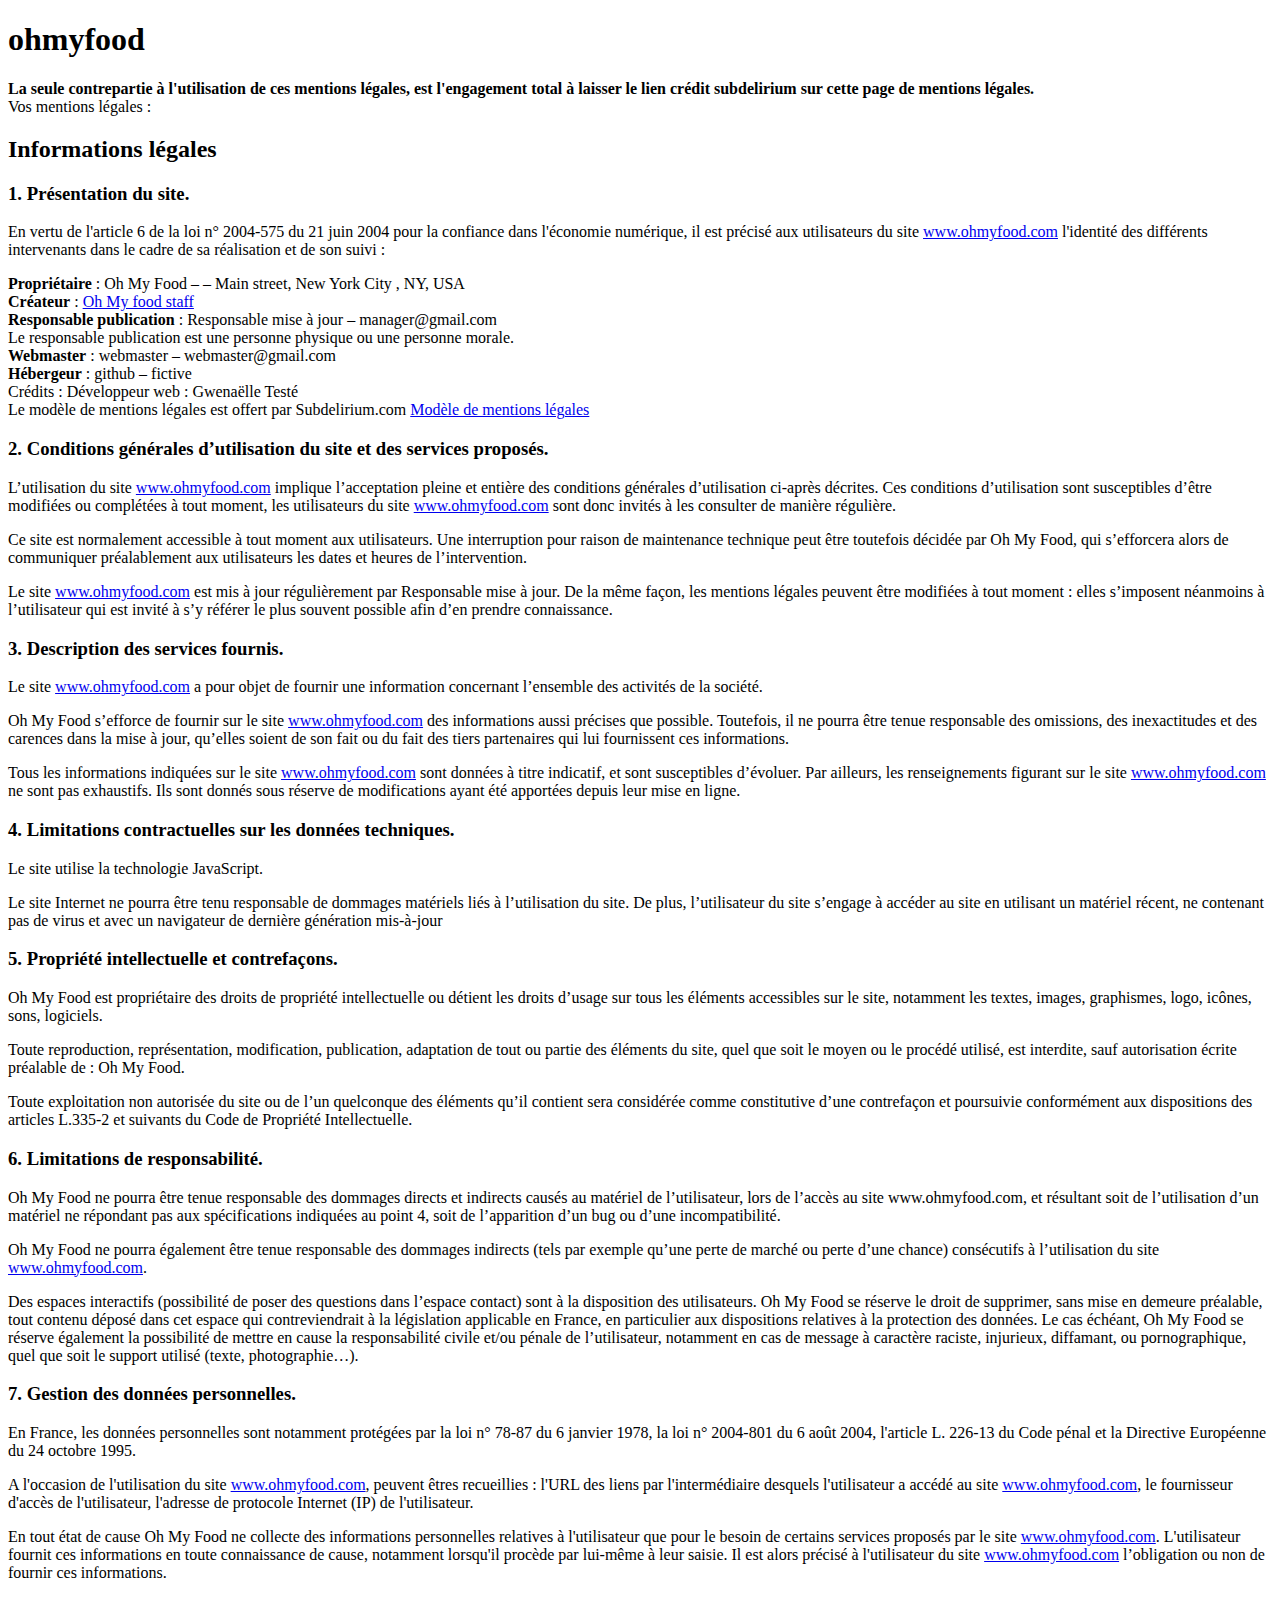
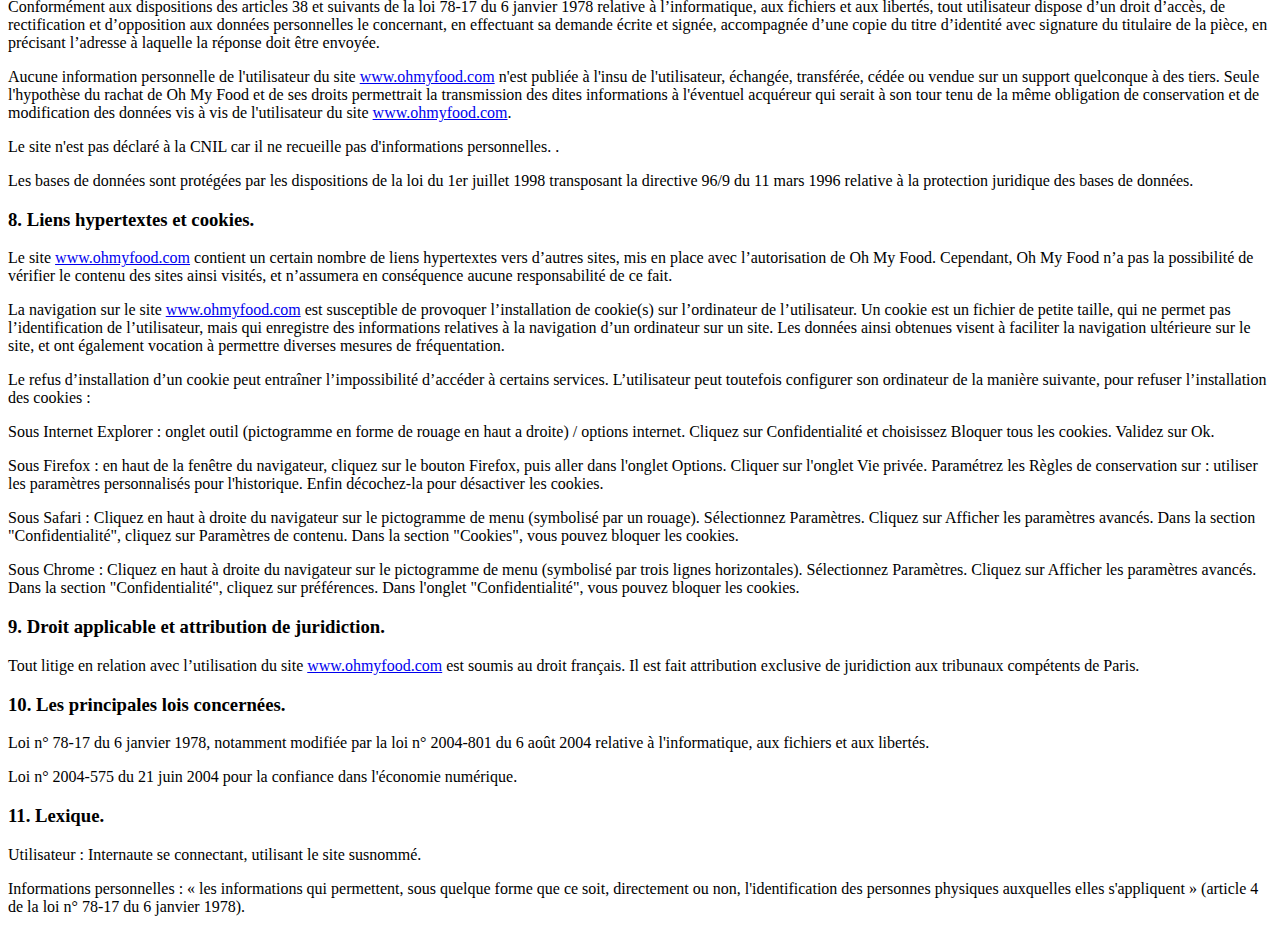
==== mentions.html @ c39ba3f5 "fichier html Mentions légales" ====
<!doctype html>
<html lang="fr">
<head>
  <meta charset="utf-8">
  <title>Mentions légales</title>
  <link rel="stylesheet" href="style.css">
  
</head>
<body>
  <header>
    <h1>ohmyfood</h1>
</header>
  <!-- Le reste du contenu -->
  <strong>La seule contrepartie à l'utilisation de ces mentions légales, est l'engagement total à laisser le lien crédit subdelirium sur cette page de mentions légales.</strong><br />
  Vos mentions légales :
  <h2>Informations légales</h2>
  <h3>1. Présentation du site.</h3>
  <p>En vertu de l'article 6 de la loi n° 2004-575 du 21 juin 2004 pour la confiance dans l'économie numérique, il est précisé aux utilisateurs du site <a href="http://www.ohmyfood.com/">www.ohmyfood.com</a> l'identité des différents intervenants dans le cadre de sa réalisation et de son suivi :</p>
  <p><strong>Propriétaire</strong> : Oh My Food –  – Main street, New York City , NY, USA<br />
  <strong>Créateur</strong>  : <a href="https://www.ohmyfood.com">Oh My food staff</a><br />
  <strong>Responsable publication</strong> : Responsable mise à jour – manager@gmail.com<br />
  Le responsable publication est une personne physique ou une personne morale.<br />
  <strong>Webmaster</strong> : webmaster – webmaster@gmail.com<br />
  <strong>Hébergeur</strong> : github – fictive<br />
  Crédits : Développeur web : Gwenaëlle Testé<br />
  Le modèle de mentions légales est offert par Subdelirium.com <a target="_blank" href="https://www.subdelirium.com/generateur-de-mentions-legales/" alt="Modèle de mentions légales">Modèle de mentions légales</a></p>
  
  <h3>2. Conditions générales d’utilisation du site et des services proposés.</h3>
  <p>L’utilisation du site <a href="http://www.ohmyfood.com/">www.ohmyfood.com</a> implique l’acceptation pleine et entière des conditions générales d’utilisation ci-après décrites. Ces conditions d’utilisation sont susceptibles d’être modifiées ou complétées à tout moment, les utilisateurs du site <a href="http://www.ohmyfood.com/">www.ohmyfood.com</a> sont donc invités à les consulter de manière régulière.</p>
  <p>Ce site est normalement accessible à tout moment aux utilisateurs. Une interruption pour raison de maintenance technique peut être toutefois décidée par Oh My Food, qui s’efforcera alors de communiquer préalablement aux utilisateurs les dates et heures de l’intervention.</p>
  <p>Le site <a href="http://www.ohmyfood.com/">www.ohmyfood.com</a> est mis à jour régulièrement par Responsable mise à jour. De la même façon, les mentions légales peuvent être modifiées à tout moment : elles s’imposent néanmoins à l’utilisateur qui est invité à s’y référer le plus souvent possible afin d’en prendre connaissance.</p>
  <h3>3. Description des services fournis.</h3>
  <p>Le site <a href="http://www.ohmyfood.com/">www.ohmyfood.com</a> a pour objet de fournir une information concernant l’ensemble des activités de la société.</p>
  <p>Oh My Food s’efforce de fournir sur le site <a href="http://www.ohmyfood.com/">www.ohmyfood.com</a> des informations aussi précises que possible. Toutefois, il ne pourra être tenue responsable des omissions, des inexactitudes et des carences dans la mise à jour, qu’elles soient de son fait ou du fait des tiers partenaires qui lui fournissent ces informations.</p>
  <p>Tous les informations indiquées sur le site <a href="http://www.ohmyfood.com/">www.ohmyfood.com</a> sont données à titre indicatif, et sont susceptibles d’évoluer. Par ailleurs, les renseignements figurant sur le site <a href="http://www.ohmyfood.com/">www.ohmyfood.com</a> ne sont pas exhaustifs. Ils sont donnés sous réserve de modifications ayant été apportées depuis leur mise en ligne.</p>
  <h3>4. Limitations contractuelles sur les données techniques.</h3>
  <p>Le site utilise la technologie JavaScript.</p>
  <p>Le site Internet ne pourra être tenu responsable de dommages matériels liés à l’utilisation du site. De plus, l’utilisateur du site s’engage à accéder au site en utilisant un matériel récent, ne contenant pas de virus et avec un navigateur de dernière génération mis-à-jour</p>
  <h3>5. Propriété intellectuelle et contrefaçons.</h3>
  <p>Oh My Food est propriétaire des droits de propriété intellectuelle ou détient les droits d’usage sur tous les éléments accessibles sur le site, notamment les textes, images, graphismes, logo, icônes, sons, logiciels.</p>
  <p>Toute reproduction, représentation, modification, publication, adaptation de tout ou partie des éléments du site, quel que soit le moyen ou le procédé utilisé, est interdite, sauf autorisation écrite préalable de : Oh My Food.</p>
  <p>Toute exploitation non autorisée du site ou de l’un quelconque des éléments qu’il contient sera considérée comme constitutive d’une contrefaçon et poursuivie conformément aux dispositions des articles L.335-2 et suivants du Code de Propriété Intellectuelle.</p>
  <h3>6. Limitations de responsabilité.</h3>
  <p>Oh My Food ne pourra être tenue responsable des dommages directs et indirects causés au matériel de l’utilisateur, lors de l’accès au site www.ohmyfood.com, et résultant soit de l’utilisation d’un matériel ne répondant pas aux spécifications indiquées au point 4, soit de l’apparition d’un bug ou d’une incompatibilité.</p>
  <p>Oh My Food ne pourra également être tenue responsable des dommages indirects (tels par exemple qu’une perte de marché ou perte d’une chance) consécutifs à l’utilisation du site <a href="http://www.ohmyfood.com/">www.ohmyfood.com</a>.</p>
  <p>Des espaces interactifs (possibilité de poser des questions dans l’espace contact) sont à la disposition des utilisateurs. Oh My Food se réserve le droit de supprimer, sans mise en demeure préalable, tout contenu déposé dans cet espace qui contreviendrait à la législation applicable en France, en particulier aux dispositions relatives à la protection des données. Le cas échéant, Oh My Food se réserve également la possibilité de mettre en cause la responsabilité civile et/ou pénale de l’utilisateur, notamment en cas de message à caractère raciste, injurieux, diffamant, ou pornographique, quel que soit le support utilisé (texte, photographie…).</p>
  <h3>7. Gestion des données personnelles.</h3>
  <p>En France, les données personnelles sont notamment protégées par la loi n° 78-87 du 6 janvier 1978, la loi n° 2004-801 du 6 août 2004, l'article L. 226-13 du Code pénal et la Directive Européenne du 24 octobre 1995.</p>
  <p>A l'occasion de l'utilisation du site <a href="http://www.ohmyfood.com/">www.ohmyfood.com</a>, peuvent êtres recueillies : l'URL des liens par l'intermédiaire desquels l'utilisateur a accédé au site <a href="http://www.ohmyfood.com/">www.ohmyfood.com</a>, le fournisseur d'accès de l'utilisateur, l'adresse de protocole Internet (IP) de l'utilisateur.</p>
  <p> En tout état de cause Oh My Food ne collecte des informations personnelles relatives à l'utilisateur que pour le besoin de certains services proposés par le site <a href="http://www.ohmyfood.com/">www.ohmyfood.com</a>. L'utilisateur fournit ces informations en toute connaissance de cause, notamment lorsqu'il procède par lui-même à leur saisie. Il est alors précisé à l'utilisateur du site <a href="http://www.ohmyfood.com/">www.ohmyfood.com</a> l’obligation ou non de fournir ces informations.</p>
  <p>Conformément aux dispositions des articles 38 et suivants de la loi 78-17 du 6 janvier 1978 relative à l’informatique, aux fichiers et aux libertés, tout utilisateur dispose d’un droit d’accès, de rectification et d’opposition aux données personnelles le concernant, en effectuant sa demande écrite et signée, accompagnée d’une copie du titre d’identité avec signature du titulaire de la pièce, en précisant l’adresse à laquelle la réponse doit être envoyée.</p>
  <p>Aucune information personnelle de l'utilisateur du site <a href="http://www.ohmyfood.com/">www.ohmyfood.com</a> n'est publiée à l'insu de l'utilisateur, échangée, transférée, cédée ou vendue sur un support quelconque à des tiers. Seule l'hypothèse du rachat de Oh My Food et de ses droits permettrait la transmission des dites informations à l'éventuel acquéreur qui serait à son tour tenu de la même obligation de conservation et de modification des données vis à vis de l'utilisateur du site <a href="http://www.ohmyfood.com/">www.ohmyfood.com</a>.</p>
  <p>Le site n'est pas déclaré à la CNIL car il ne recueille pas d'informations personnelles. .</p>
  <p>Les bases de données sont protégées par les dispositions de la loi du 1er juillet 1998 transposant la directive 96/9 du 11 mars 1996 relative à la protection juridique des bases de données.</p>
  <h3>8. Liens hypertextes et cookies.</h3>
  <p>Le site <a href="http://www.ohmyfood.com/">www.ohmyfood.com</a> contient un certain nombre de liens hypertextes vers d’autres sites, mis en place avec l’autorisation de Oh My Food. Cependant, Oh My Food n’a pas la possibilité de vérifier le contenu des sites ainsi visités, et n’assumera en conséquence aucune responsabilité de ce fait.</p>
  <p>La navigation sur le site <a href="http://www.ohmyfood.com/">www.ohmyfood.com</a> est susceptible de provoquer l’installation de cookie(s) sur l’ordinateur de l’utilisateur. Un cookie est un fichier de petite taille, qui ne permet pas l’identification de l’utilisateur, mais qui enregistre des informations relatives à la navigation d’un ordinateur sur un site. Les données ainsi obtenues visent à faciliter la navigation ultérieure sur le site, et ont également vocation à permettre diverses mesures de fréquentation.</p>
  <p>Le refus d’installation d’un cookie peut entraîner l’impossibilité d’accéder à certains services. L’utilisateur peut toutefois configurer son ordinateur de la manière suivante, pour refuser l’installation des cookies :</p>
  <p>Sous Internet Explorer : onglet outil (pictogramme en forme de rouage en haut a droite) / options internet. Cliquez sur Confidentialité et choisissez Bloquer tous les cookies. Validez sur Ok.</p>
  <p>Sous Firefox : en haut de la fenêtre du navigateur, cliquez sur le bouton Firefox, puis aller dans l'onglet Options. Cliquer sur l'onglet Vie privée.
    Paramétrez les Règles de conservation sur :  utiliser les paramètres personnalisés pour l'historique. Enfin décochez-la pour  désactiver les cookies.</p>
  <p>Sous Safari : Cliquez en haut à droite du navigateur sur le pictogramme de menu (symbolisé par un rouage). Sélectionnez Paramètres. Cliquez sur Afficher les paramètres avancés. Dans la section "Confidentialité", cliquez sur Paramètres de contenu. Dans la section "Cookies", vous pouvez bloquer les cookies.</p>
  <p>Sous Chrome : Cliquez en haut à droite du navigateur sur le pictogramme de menu (symbolisé par trois lignes horizontales). Sélectionnez Paramètres. Cliquez sur Afficher les paramètres avancés. Dans la section "Confidentialité", cliquez sur préférences.  Dans l'onglet "Confidentialité", vous pouvez bloquer les cookies.</p>
  
  <h3>9. Droit applicable et attribution de juridiction.</h3>
  <p>Tout litige en relation avec l’utilisation du site <a href="http://www.ohmyfood.com/">www.ohmyfood.com</a> est soumis au droit français. Il est fait attribution exclusive de juridiction aux tribunaux compétents de Paris.</p>
  <h3>10. Les principales lois concernées.</h3>
  <p>Loi n° 78-17 du 6 janvier 1978, notamment modifiée par la loi n° 2004-801 du 6 août 2004 relative à l'informatique, aux fichiers et aux libertés.</p>
  <p> Loi n° 2004-575 du 21 juin 2004 pour la confiance dans l'économie numérique.</p>
  <h3>11. Lexique.</h3>
  <p>Utilisateur : Internaute se connectant, utilisant le site susnommé.</p>
  <p>Informations personnelles : « les informations qui permettent, sous quelque forme que ce soit, directement ou non, l'identification des personnes physiques auxquelles elles s'appliquent » (article 4 de la loi n° 78-17 du 6 janvier 1978).</p>
</body>
</html>
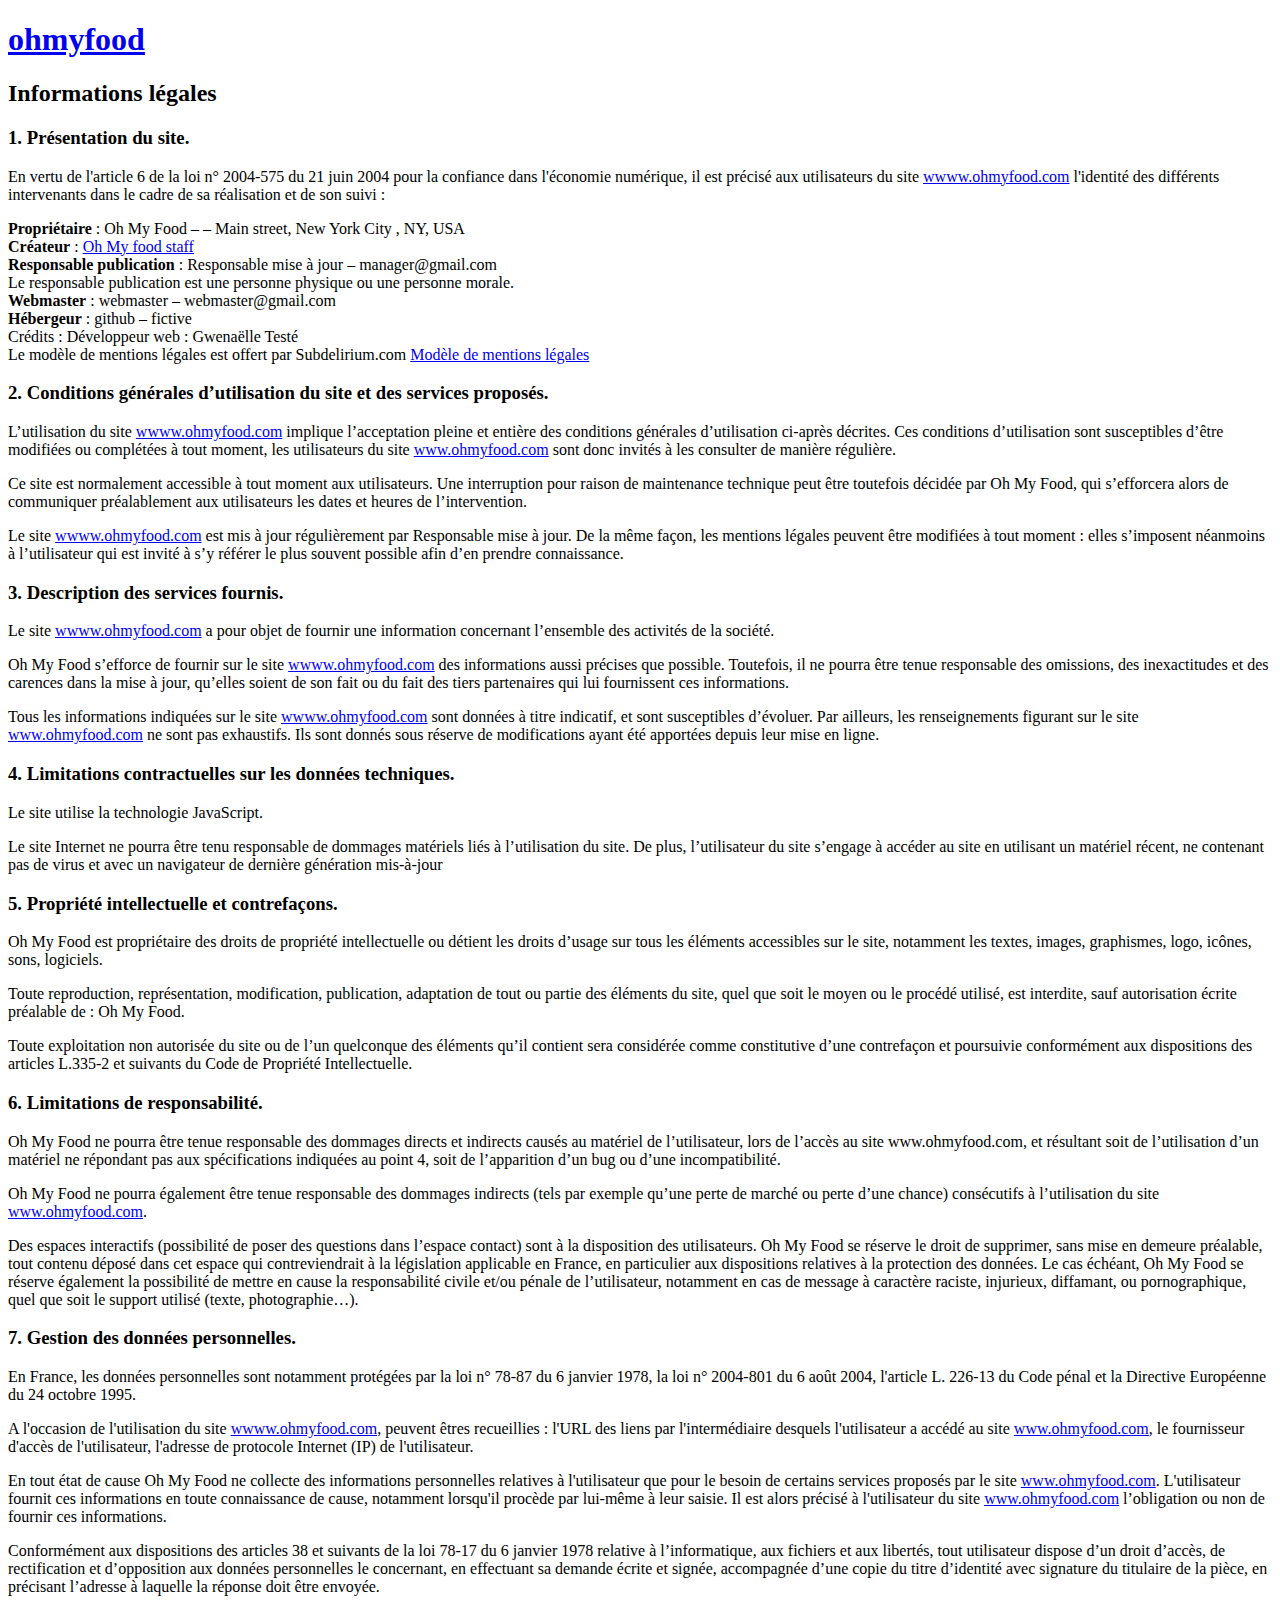
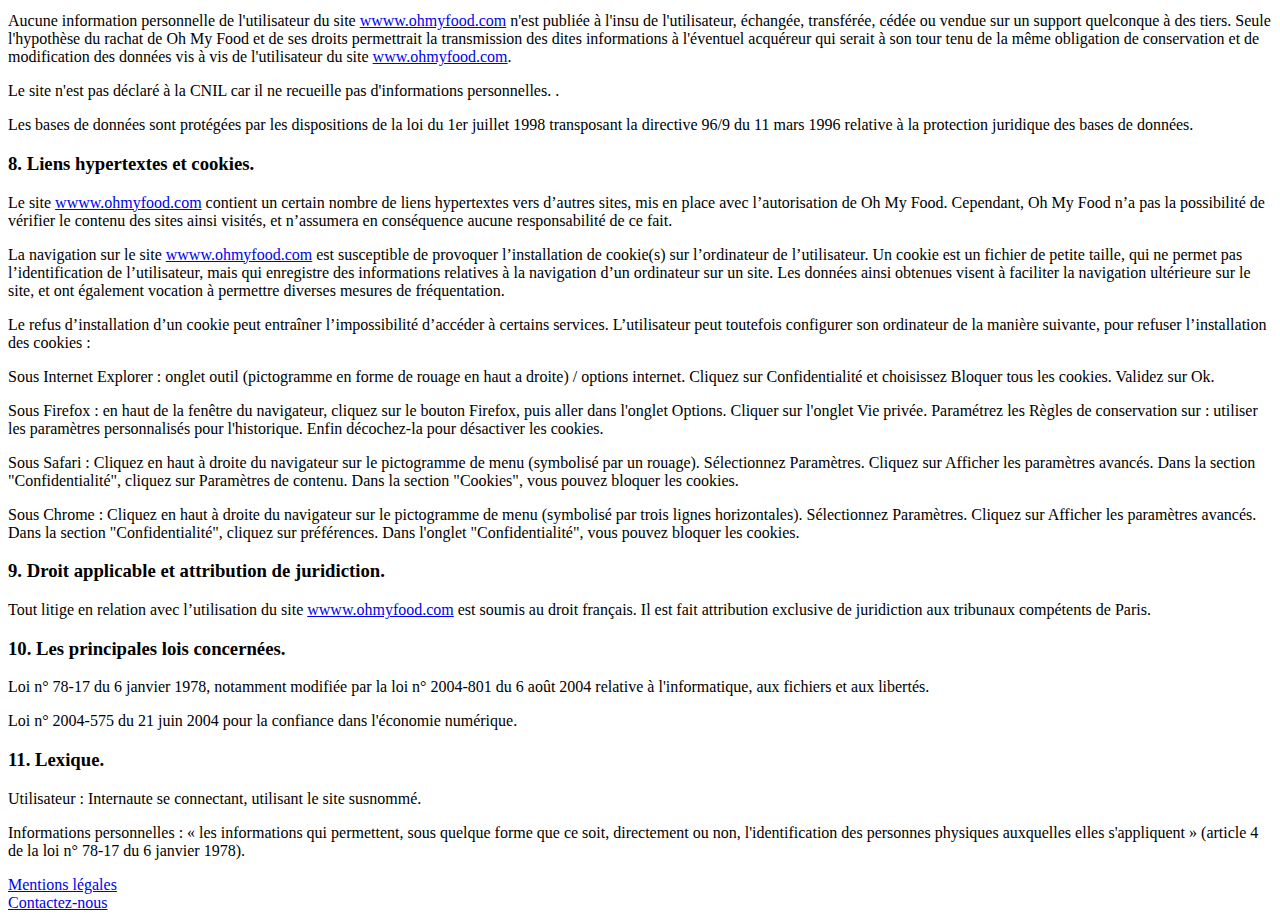
==== commit 652eaca3: "Mentions html" ====
--- a/mentions.html
+++ b/mentions.html
@@ -2,22 +2,27 @@
 <html lang="fr">
 <head>
   <meta charset="utf-8">
-  <title>Mentions légales</title>
-  <link rel="stylesheet" href="style.css">
+  <meta name="viewport" content="width=device-width, initial-scale=1">
+  <meta name="description" content="Projet 3 site avec animation css" author="gwenaelle teste">
+  <meta name="robots" content="noindex"> <!--non indexé car projet-->
+  <title>Ohmyfood-Mentions légales</title>
+  <link rel="stylesheet" href="stylementions.css">
+  <link href="https://fonts.googleapis.com/css2?family=Montserrat:wght@700&display=swap" rel="stylesheet">
+  <link href="https://fonts.googleapis.com/css2?family=Roboto&display=swap" rel="stylesheet">
   
 </head>
 <body>
   <header>
-    <h1>ohmyfood</h1>
+    <a href="index.html"><h1>ohmyfood</h1></a>
 </header>
   <!-- Le reste du contenu -->
-  <strong>La seule contrepartie à l'utilisation de ces mentions légales, est l'engagement total à laisser le lien crédit subdelirium sur cette page de mentions légales.</strong><br />
-  Vos mentions légales :
+  <main>
   <h2>Informations légales</h2>
   <h3>1. Présentation du site.</h3>
-  <p>En vertu de l'article 6 de la loi n° 2004-575 du 21 juin 2004 pour la confiance dans l'économie numérique, il est précisé aux utilisateurs du site <a href="http://www.ohmyfood.com/">www.ohmyfood.com</a> l'identité des différents intervenants dans le cadre de sa réalisation et de son suivi :</p>
+  <p>En vertu de l'article 6 de la loi n° 2004-575 du 21 juin 2004 pour la confiance dans l'économie numérique, il est précisé aux utilisateurs du site
+     <a href="http://wwww.ohmyfood.com/">wwww.ohmyfood.com</a> l'identité des différents intervenants dans le cadre de sa réalisation et de son suivi :</p>
   <p><strong>Propriétaire</strong> : Oh My Food –  – Main street, New York City , NY, USA<br />
-  <strong>Créateur</strong>  : <a href="https://www.ohmyfood.com">Oh My food staff</a><br />
+  <strong>Créateur</strong>  : <a href="https://wwww.ohmyfood.com">Oh My food staff</a><br />
   <strong>Responsable publication</strong> : Responsable mise à jour – manager@gmail.com<br />
   Le responsable publication est une personne physique ou une personne morale.<br />
   <strong>Webmaster</strong> : webmaster – webmaster@gmail.com<br />
@@ -26,13 +31,13 @@
   Le modèle de mentions légales est offert par Subdelirium.com <a target="_blank" href="https://www.subdelirium.com/generateur-de-mentions-legales/" alt="Modèle de mentions légales">Modèle de mentions légales</a></p>
   
   <h3>2. Conditions générales d’utilisation du site et des services proposés.</h3>
-  <p>L’utilisation du site <a href="http://www.ohmyfood.com/">www.ohmyfood.com</a> implique l’acceptation pleine et entière des conditions générales d’utilisation ci-après décrites. Ces conditions d’utilisation sont susceptibles d’être modifiées ou complétées à tout moment, les utilisateurs du site <a href="http://www.ohmyfood.com/">www.ohmyfood.com</a> sont donc invités à les consulter de manière régulière.</p>
+  <p>L’utilisation du site <a href="http://wwww.ohmyfood.com/">wwww.ohmyfood.com</a> implique l’acceptation pleine et entière des conditions générales d’utilisation ci-après décrites. Ces conditions d’utilisation sont susceptibles d’être modifiées ou complétées à tout moment, les utilisateurs du site <a href="http://www.ohmyfood.com/">www.ohmyfood.com</a> sont donc invités à les consulter de manière régulière.</p>
   <p>Ce site est normalement accessible à tout moment aux utilisateurs. Une interruption pour raison de maintenance technique peut être toutefois décidée par Oh My Food, qui s’efforcera alors de communiquer préalablement aux utilisateurs les dates et heures de l’intervention.</p>
-  <p>Le site <a href="http://www.ohmyfood.com/">www.ohmyfood.com</a> est mis à jour régulièrement par Responsable mise à jour. De la même façon, les mentions légales peuvent être modifiées à tout moment : elles s’imposent néanmoins à l’utilisateur qui est invité à s’y référer le plus souvent possible afin d’en prendre connaissance.</p>
+  <p>Le site <a href="http://wwww.ohmyfood.com/">wwww.ohmyfood.com</a> est mis à jour régulièrement par Responsable mise à jour. De la même façon, les mentions légales peuvent être modifiées à tout moment : elles s’imposent néanmoins à l’utilisateur qui est invité à s’y référer le plus souvent possible afin d’en prendre connaissance.</p>
   <h3>3. Description des services fournis.</h3>
-  <p>Le site <a href="http://www.ohmyfood.com/">www.ohmyfood.com</a> a pour objet de fournir une information concernant l’ensemble des activités de la société.</p>
-  <p>Oh My Food s’efforce de fournir sur le site <a href="http://www.ohmyfood.com/">www.ohmyfood.com</a> des informations aussi précises que possible. Toutefois, il ne pourra être tenue responsable des omissions, des inexactitudes et des carences dans la mise à jour, qu’elles soient de son fait ou du fait des tiers partenaires qui lui fournissent ces informations.</p>
-  <p>Tous les informations indiquées sur le site <a href="http://www.ohmyfood.com/">www.ohmyfood.com</a> sont données à titre indicatif, et sont susceptibles d’évoluer. Par ailleurs, les renseignements figurant sur le site <a href="http://www.ohmyfood.com/">www.ohmyfood.com</a> ne sont pas exhaustifs. Ils sont donnés sous réserve de modifications ayant été apportées depuis leur mise en ligne.</p>
+  <p>Le site <a href="http://wwww.ohmyfood.com/">wwww.ohmyfood.com</a> a pour objet de fournir une information concernant l’ensemble des activités de la société.</p>
+  <p>Oh My Food s’efforce de fournir sur le site <a href="http://wwww.ohmyfood.com/">wwww.ohmyfood.com</a> des informations aussi précises que possible. Toutefois, il ne pourra être tenue responsable des omissions, des inexactitudes et des carences dans la mise à jour, qu’elles soient de son fait ou du fait des tiers partenaires qui lui fournissent ces informations.</p>
+  <p>Tous les informations indiquées sur le site <a href="http://wwww.ohmyfood.com/">wwww.ohmyfood.com</a> sont données à titre indicatif, et sont susceptibles d’évoluer. Par ailleurs, les renseignements figurant sur le site <a href="http://www.ohmyfood.com/">www.ohmyfood.com</a> ne sont pas exhaustifs. Ils sont donnés sous réserve de modifications ayant été apportées depuis leur mise en ligne.</p>
   <h3>4. Limitations contractuelles sur les données techniques.</h3>
   <p>Le site utilise la technologie JavaScript.</p>
   <p>Le site Internet ne pourra être tenu responsable de dommages matériels liés à l’utilisation du site. De plus, l’utilisateur du site s’engage à accéder au site en utilisant un matériel récent, ne contenant pas de virus et avec un navigateur de dernière génération mis-à-jour</p>
@@ -46,15 +51,15 @@
   <p>Des espaces interactifs (possibilité de poser des questions dans l’espace contact) sont à la disposition des utilisateurs. Oh My Food se réserve le droit de supprimer, sans mise en demeure préalable, tout contenu déposé dans cet espace qui contreviendrait à la législation applicable en France, en particulier aux dispositions relatives à la protection des données. Le cas échéant, Oh My Food se réserve également la possibilité de mettre en cause la responsabilité civile et/ou pénale de l’utilisateur, notamment en cas de message à caractère raciste, injurieux, diffamant, ou pornographique, quel que soit le support utilisé (texte, photographie…).</p>
   <h3>7. Gestion des données personnelles.</h3>
   <p>En France, les données personnelles sont notamment protégées par la loi n° 78-87 du 6 janvier 1978, la loi n° 2004-801 du 6 août 2004, l'article L. 226-13 du Code pénal et la Directive Européenne du 24 octobre 1995.</p>
-  <p>A l'occasion de l'utilisation du site <a href="http://www.ohmyfood.com/">www.ohmyfood.com</a>, peuvent êtres recueillies : l'URL des liens par l'intermédiaire desquels l'utilisateur a accédé au site <a href="http://www.ohmyfood.com/">www.ohmyfood.com</a>, le fournisseur d'accès de l'utilisateur, l'adresse de protocole Internet (IP) de l'utilisateur.</p>
+  <p>A l'occasion de l'utilisation du site <a href="http://wwww.ohmyfood.com/">wwww.ohmyfood.com</a>, peuvent êtres recueillies : l'URL des liens par l'intermédiaire desquels l'utilisateur a accédé au site <a href="http://www.ohmyfood.com/">www.ohmyfood.com</a>, le fournisseur d'accès de l'utilisateur, l'adresse de protocole Internet (IP) de l'utilisateur.</p>
   <p> En tout état de cause Oh My Food ne collecte des informations personnelles relatives à l'utilisateur que pour le besoin de certains services proposés par le site <a href="http://www.ohmyfood.com/">www.ohmyfood.com</a>. L'utilisateur fournit ces informations en toute connaissance de cause, notamment lorsqu'il procède par lui-même à leur saisie. Il est alors précisé à l'utilisateur du site <a href="http://www.ohmyfood.com/">www.ohmyfood.com</a> l’obligation ou non de fournir ces informations.</p>
   <p>Conformément aux dispositions des articles 38 et suivants de la loi 78-17 du 6 janvier 1978 relative à l’informatique, aux fichiers et aux libertés, tout utilisateur dispose d’un droit d’accès, de rectification et d’opposition aux données personnelles le concernant, en effectuant sa demande écrite et signée, accompagnée d’une copie du titre d’identité avec signature du titulaire de la pièce, en précisant l’adresse à laquelle la réponse doit être envoyée.</p>
-  <p>Aucune information personnelle de l'utilisateur du site <a href="http://www.ohmyfood.com/">www.ohmyfood.com</a> n'est publiée à l'insu de l'utilisateur, échangée, transférée, cédée ou vendue sur un support quelconque à des tiers. Seule l'hypothèse du rachat de Oh My Food et de ses droits permettrait la transmission des dites informations à l'éventuel acquéreur qui serait à son tour tenu de la même obligation de conservation et de modification des données vis à vis de l'utilisateur du site <a href="http://www.ohmyfood.com/">www.ohmyfood.com</a>.</p>
+  <p>Aucune information personnelle de l'utilisateur du site <a href="http://wwww.ohmyfood.com/">wwww.ohmyfood.com</a> n'est publiée à l'insu de l'utilisateur, échangée, transférée, cédée ou vendue sur un support quelconque à des tiers. Seule l'hypothèse du rachat de Oh My Food et de ses droits permettrait la transmission des dites informations à l'éventuel acquéreur qui serait à son tour tenu de la même obligation de conservation et de modification des données vis à vis de l'utilisateur du site <a href="http://www.ohmyfood.com/">www.ohmyfood.com</a>.</p>
   <p>Le site n'est pas déclaré à la CNIL car il ne recueille pas d'informations personnelles. .</p>
   <p>Les bases de données sont protégées par les dispositions de la loi du 1er juillet 1998 transposant la directive 96/9 du 11 mars 1996 relative à la protection juridique des bases de données.</p>
   <h3>8. Liens hypertextes et cookies.</h3>
-  <p>Le site <a href="http://www.ohmyfood.com/">www.ohmyfood.com</a> contient un certain nombre de liens hypertextes vers d’autres sites, mis en place avec l’autorisation de Oh My Food. Cependant, Oh My Food n’a pas la possibilité de vérifier le contenu des sites ainsi visités, et n’assumera en conséquence aucune responsabilité de ce fait.</p>
-  <p>La navigation sur le site <a href="http://www.ohmyfood.com/">www.ohmyfood.com</a> est susceptible de provoquer l’installation de cookie(s) sur l’ordinateur de l’utilisateur. Un cookie est un fichier de petite taille, qui ne permet pas l’identification de l’utilisateur, mais qui enregistre des informations relatives à la navigation d’un ordinateur sur un site. Les données ainsi obtenues visent à faciliter la navigation ultérieure sur le site, et ont également vocation à permettre diverses mesures de fréquentation.</p>
+  <p>Le site <a href="http://wwww.ohmyfood.com/">wwww.ohmyfood.com</a> contient un certain nombre de liens hypertextes vers d’autres sites, mis en place avec l’autorisation de Oh My Food. Cependant, Oh My Food n’a pas la possibilité de vérifier le contenu des sites ainsi visités, et n’assumera en conséquence aucune responsabilité de ce fait.</p>
+  <p>La navigation sur le site <a href="http://wwww.ohmyfood.com/">wwww.ohmyfood.com</a> est susceptible de provoquer l’installation de cookie(s) sur l’ordinateur de l’utilisateur. Un cookie est un fichier de petite taille, qui ne permet pas l’identification de l’utilisateur, mais qui enregistre des informations relatives à la navigation d’un ordinateur sur un site. Les données ainsi obtenues visent à faciliter la navigation ultérieure sur le site, et ont également vocation à permettre diverses mesures de fréquentation.</p>
   <p>Le refus d’installation d’un cookie peut entraîner l’impossibilité d’accéder à certains services. L’utilisateur peut toutefois configurer son ordinateur de la manière suivante, pour refuser l’installation des cookies :</p>
   <p>Sous Internet Explorer : onglet outil (pictogramme en forme de rouage en haut a droite) / options internet. Cliquez sur Confidentialité et choisissez Bloquer tous les cookies. Validez sur Ok.</p>
   <p>Sous Firefox : en haut de la fenêtre du navigateur, cliquez sur le bouton Firefox, puis aller dans l'onglet Options. Cliquer sur l'onglet Vie privée.
@@ -63,12 +68,19 @@
   <p>Sous Chrome : Cliquez en haut à droite du navigateur sur le pictogramme de menu (symbolisé par trois lignes horizontales). Sélectionnez Paramètres. Cliquez sur Afficher les paramètres avancés. Dans la section "Confidentialité", cliquez sur préférences.  Dans l'onglet "Confidentialité", vous pouvez bloquer les cookies.</p>
   
   <h3>9. Droit applicable et attribution de juridiction.</h3>
-  <p>Tout litige en relation avec l’utilisation du site <a href="http://www.ohmyfood.com/">www.ohmyfood.com</a> est soumis au droit français. Il est fait attribution exclusive de juridiction aux tribunaux compétents de Paris.</p>
+  <p>Tout litige en relation avec l’utilisation du site <a href="http://wwww.ohmyfood.com/">wwww.ohmyfood.com</a> est soumis au droit français. Il est fait attribution exclusive de juridiction aux tribunaux compétents de Paris.</p>
   <h3>10. Les principales lois concernées.</h3>
   <p>Loi n° 78-17 du 6 janvier 1978, notamment modifiée par la loi n° 2004-801 du 6 août 2004 relative à l'informatique, aux fichiers et aux libertés.</p>
   <p> Loi n° 2004-575 du 21 juin 2004 pour la confiance dans l'économie numérique.</p>
   <h3>11. Lexique.</h3>
   <p>Utilisateur : Internaute se connectant, utilisant le site susnommé.</p>
   <p>Informations personnelles : « les informations qui permettent, sous quelque forme que ce soit, directement ou non, l'identification des personnes physiques auxquelles elles s'appliquent » (article 4 de la loi n° 78-17 du 6 janvier 1978).</p>
+  <footer>
+    <div class="mention"><a href="mentions.html">Mentions légales</a>
+    </div>
+    <div class="contact"><a href="mailto:">Contactez-nous</a>
+    </div>
+</footer>
+</main>
 </body>
 </html>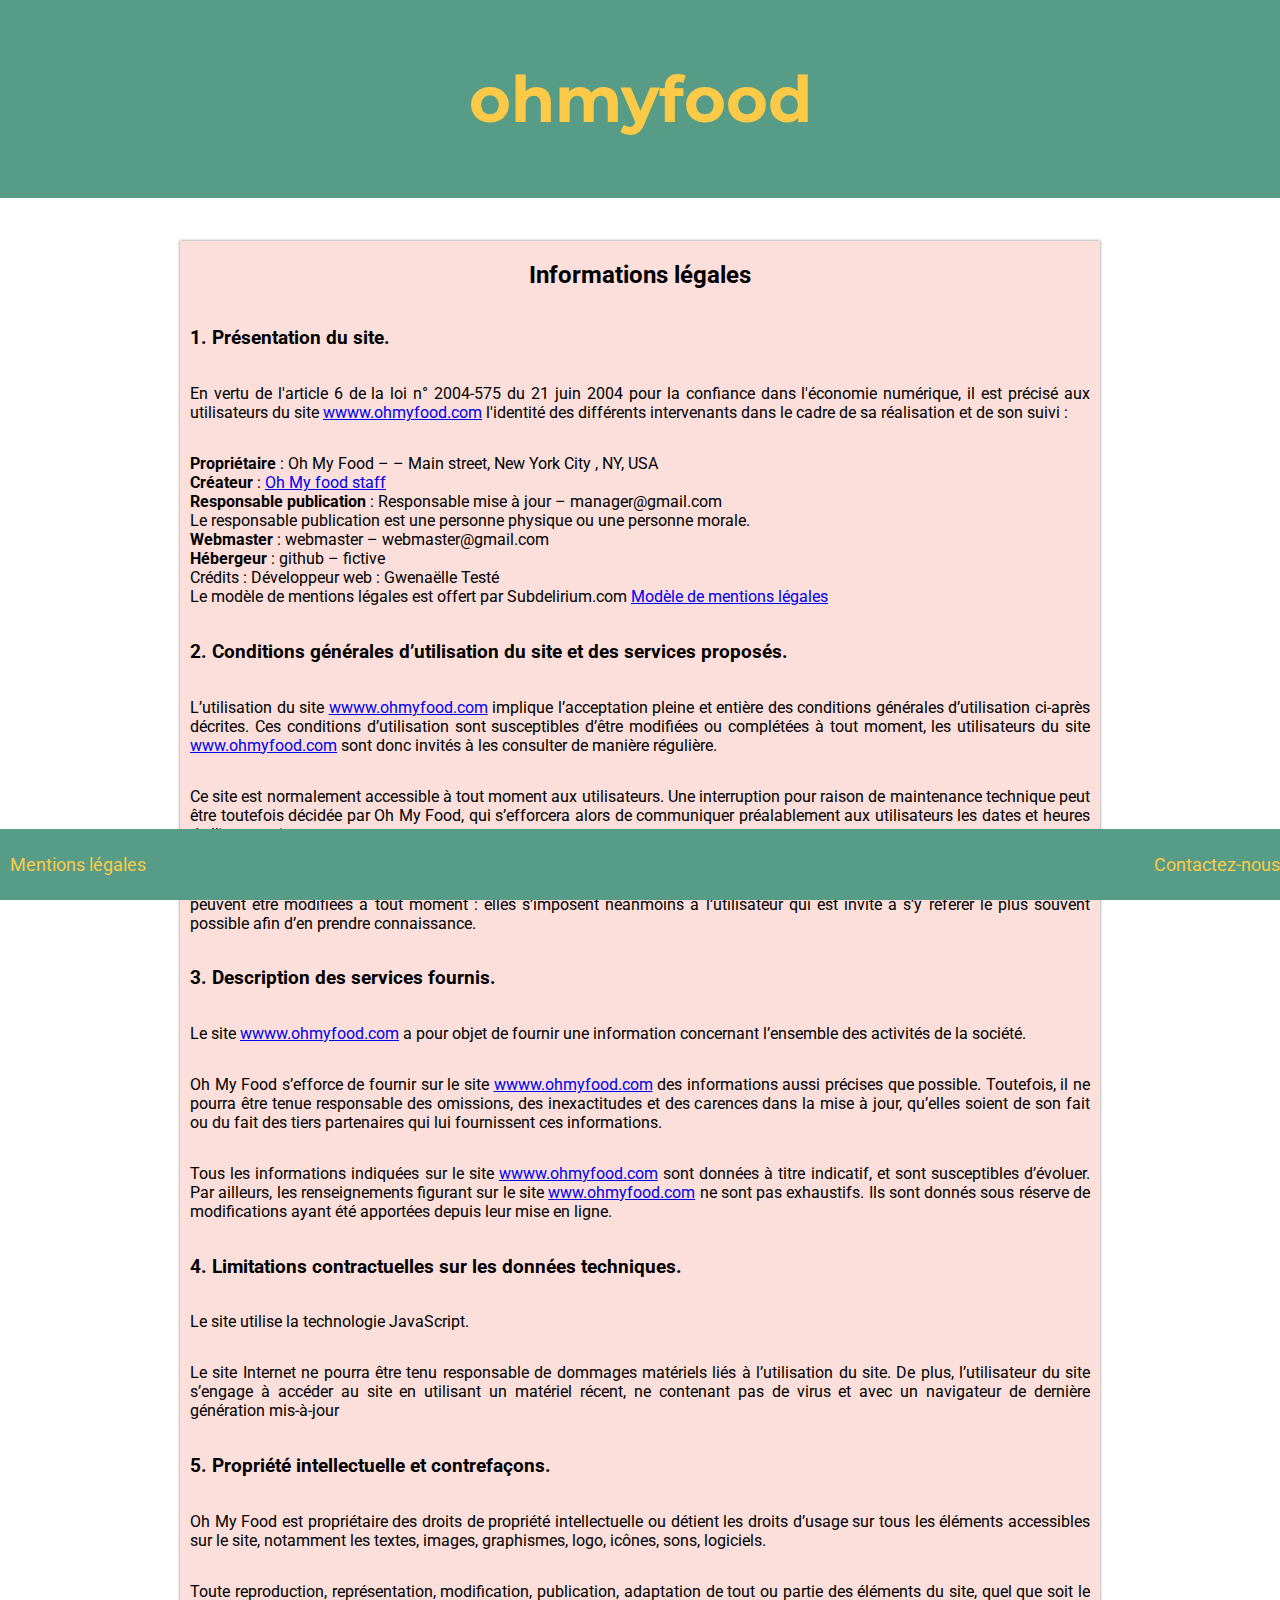
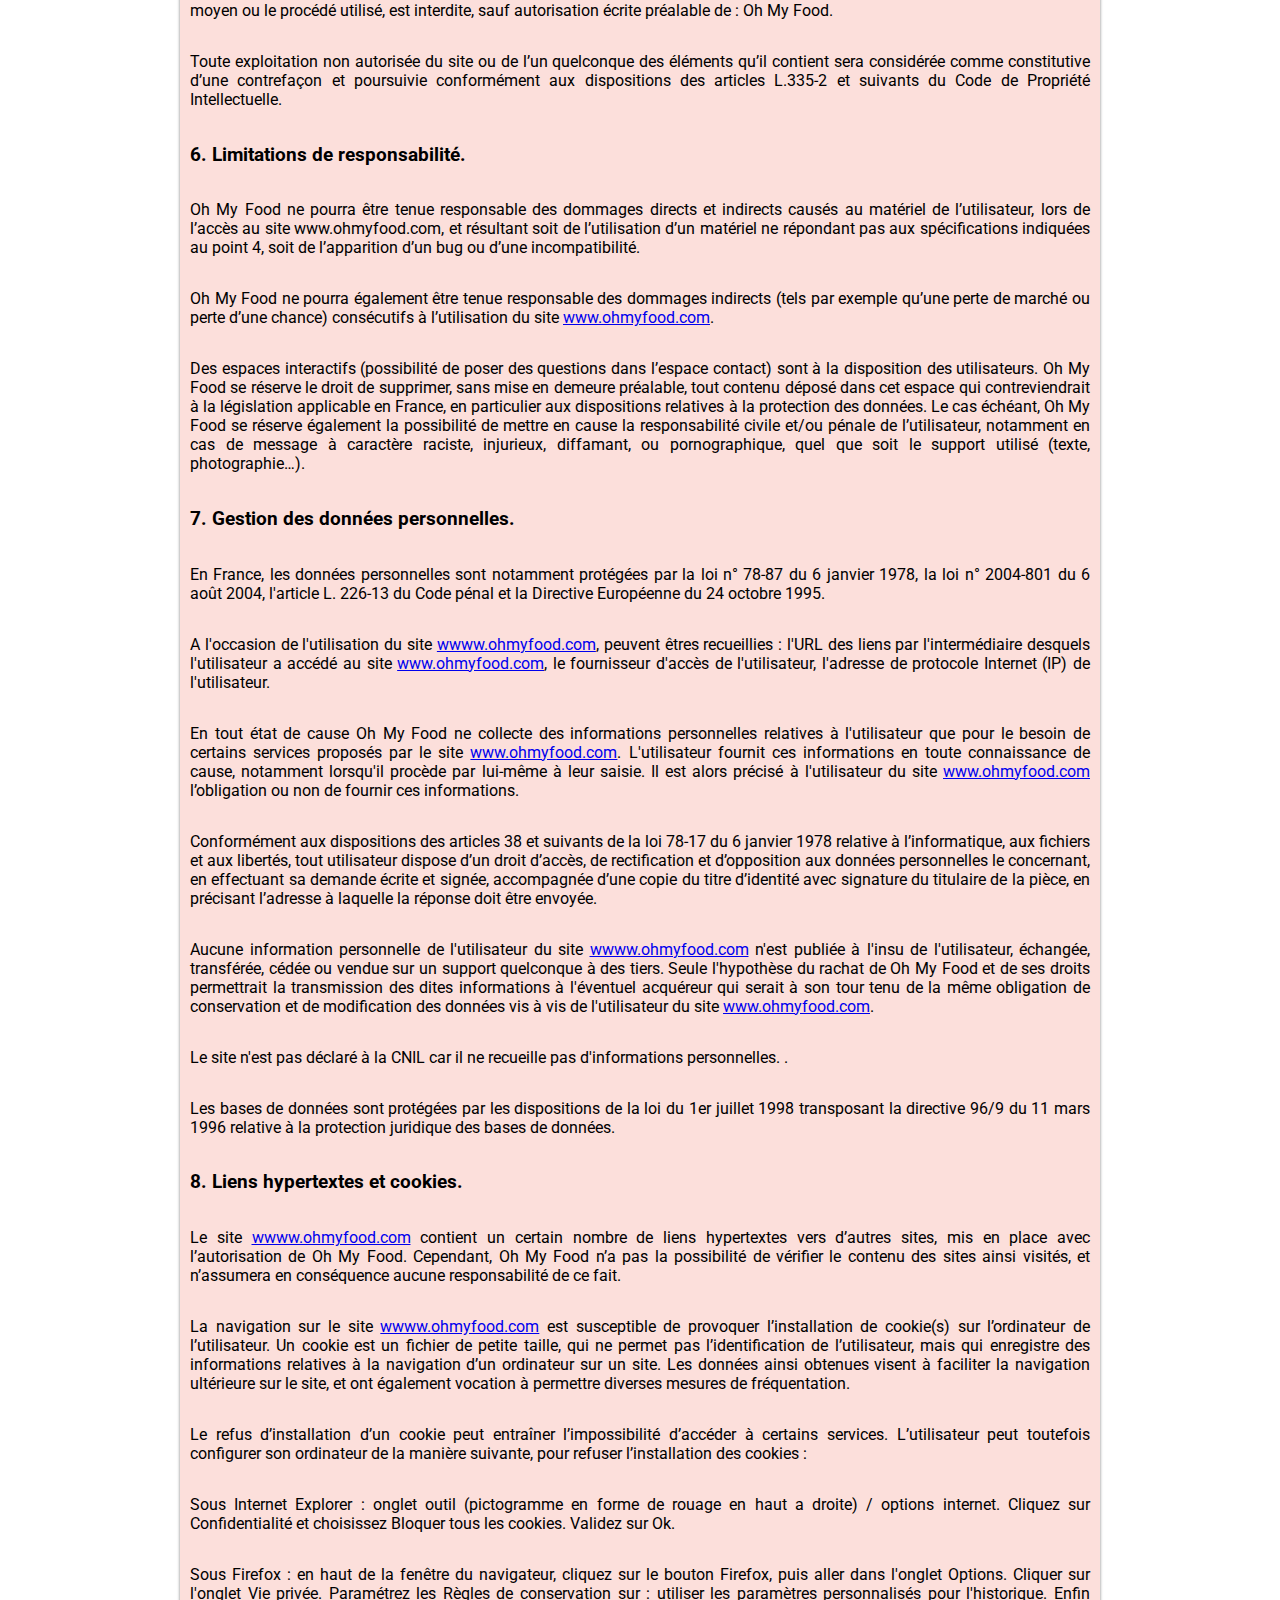
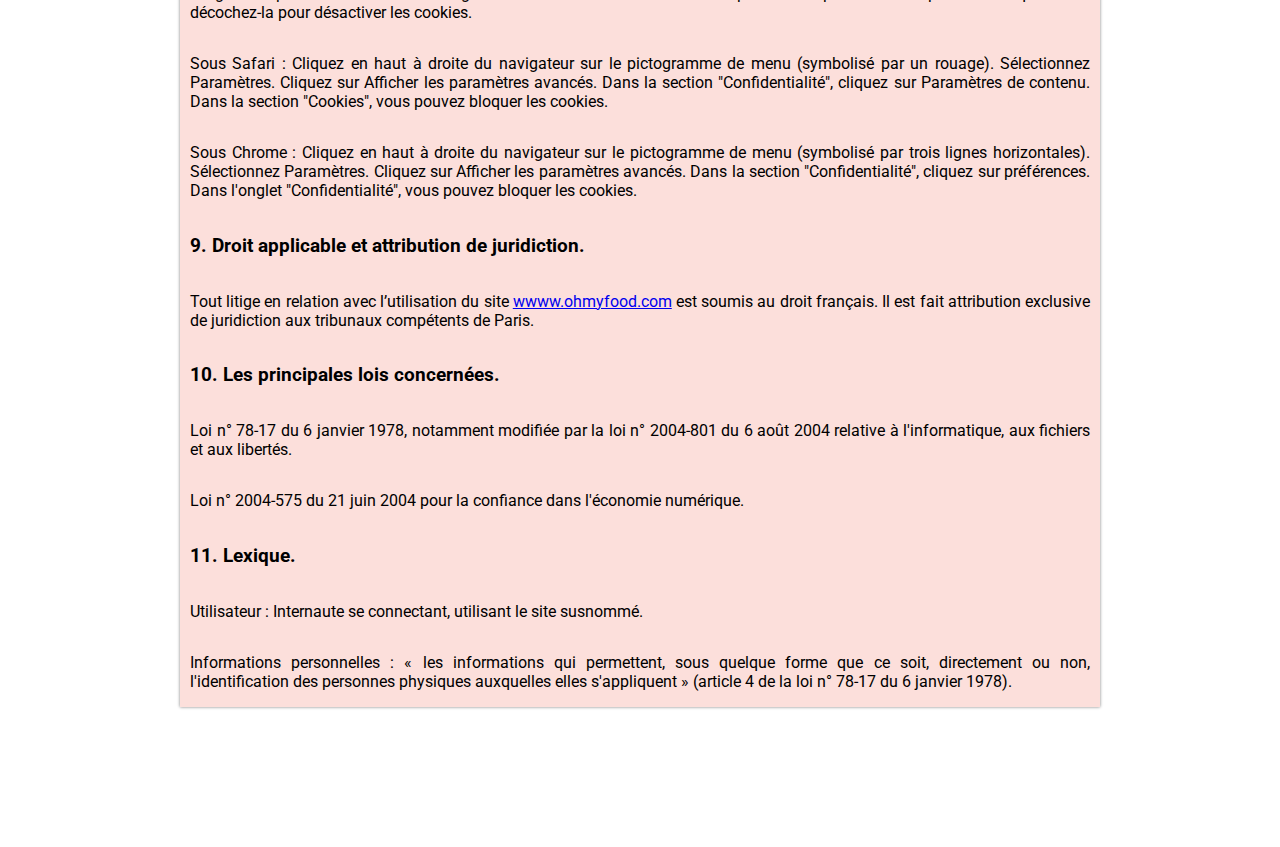
==== commit e0005e26: "mentions légales html" ====
--- a/mentions.html
+++ b/mentions.html
@@ -6,6 +6,7 @@
   <meta name="description" content="Projet 3 site avec animation css" author="gwenaelle teste">
   <meta name="robots" content="noindex"> <!--non indexé car projet-->
   <title>Ohmyfood-Mentions légales</title>
+  <link rel="shortcut icon" type="icone" href="favicon.ico"/>
   <link rel="stylesheet" href="stylementions.css">
   <link href="https://fonts.googleapis.com/css2?family=Montserrat:wght@700&display=swap" rel="stylesheet">
   <link href="https://fonts.googleapis.com/css2?family=Roboto&display=swap" rel="stylesheet">
--- a/stylementions.css
+++ b/stylementions.css
@@ -0,0 +1,63 @@
+body {
+    margin: 0;
+    padding: 0; 
+}
+
+header {
+    background: #579c87;
+    margin: 0;
+    }
+
+h1 {
+    font-family: 'Montserrat', sans-serif;
+    font-size: 4em;
+    color: #FccA46;
+    text-align: center;
+    padding-top: 60px;
+    padding-bottom: 60px;
+    margin-top: 0;
+    }
+
+header a {
+    text-decoration: none;
+    }
+
+main {
+    width: 900px;
+    flex-direction: column;
+    margin: auto;
+    display: flex;
+    font-family: 'Roboto', sans-serif;
+    background: #fcdfdb;
+    box-shadow: 0 0 3px grey;
+    margin-bottom: 140px;
+    text-align: justify;
+    padding-left: 10px;
+    padding-right: 10px;
+    }
+
+h2 {
+    text-align: center;
+}
+
+footer {
+    background: #579c87;
+    position: fixed;
+    left: 0;
+    bottom: 0;
+    display: flex;
+    flex-wrap: wrap;
+    justify-content: space-between;
+    width: 100%;
+    padding-top: 25px;
+    padding-bottom: 25px;
+    }
+footer a {
+    color:#FccA46;
+    font-family: 'Roboto', sans-serif;
+    font-size: large;
+    text-decoration: none;
+    }
+.mention {
+    margin-left: 10px;
+    }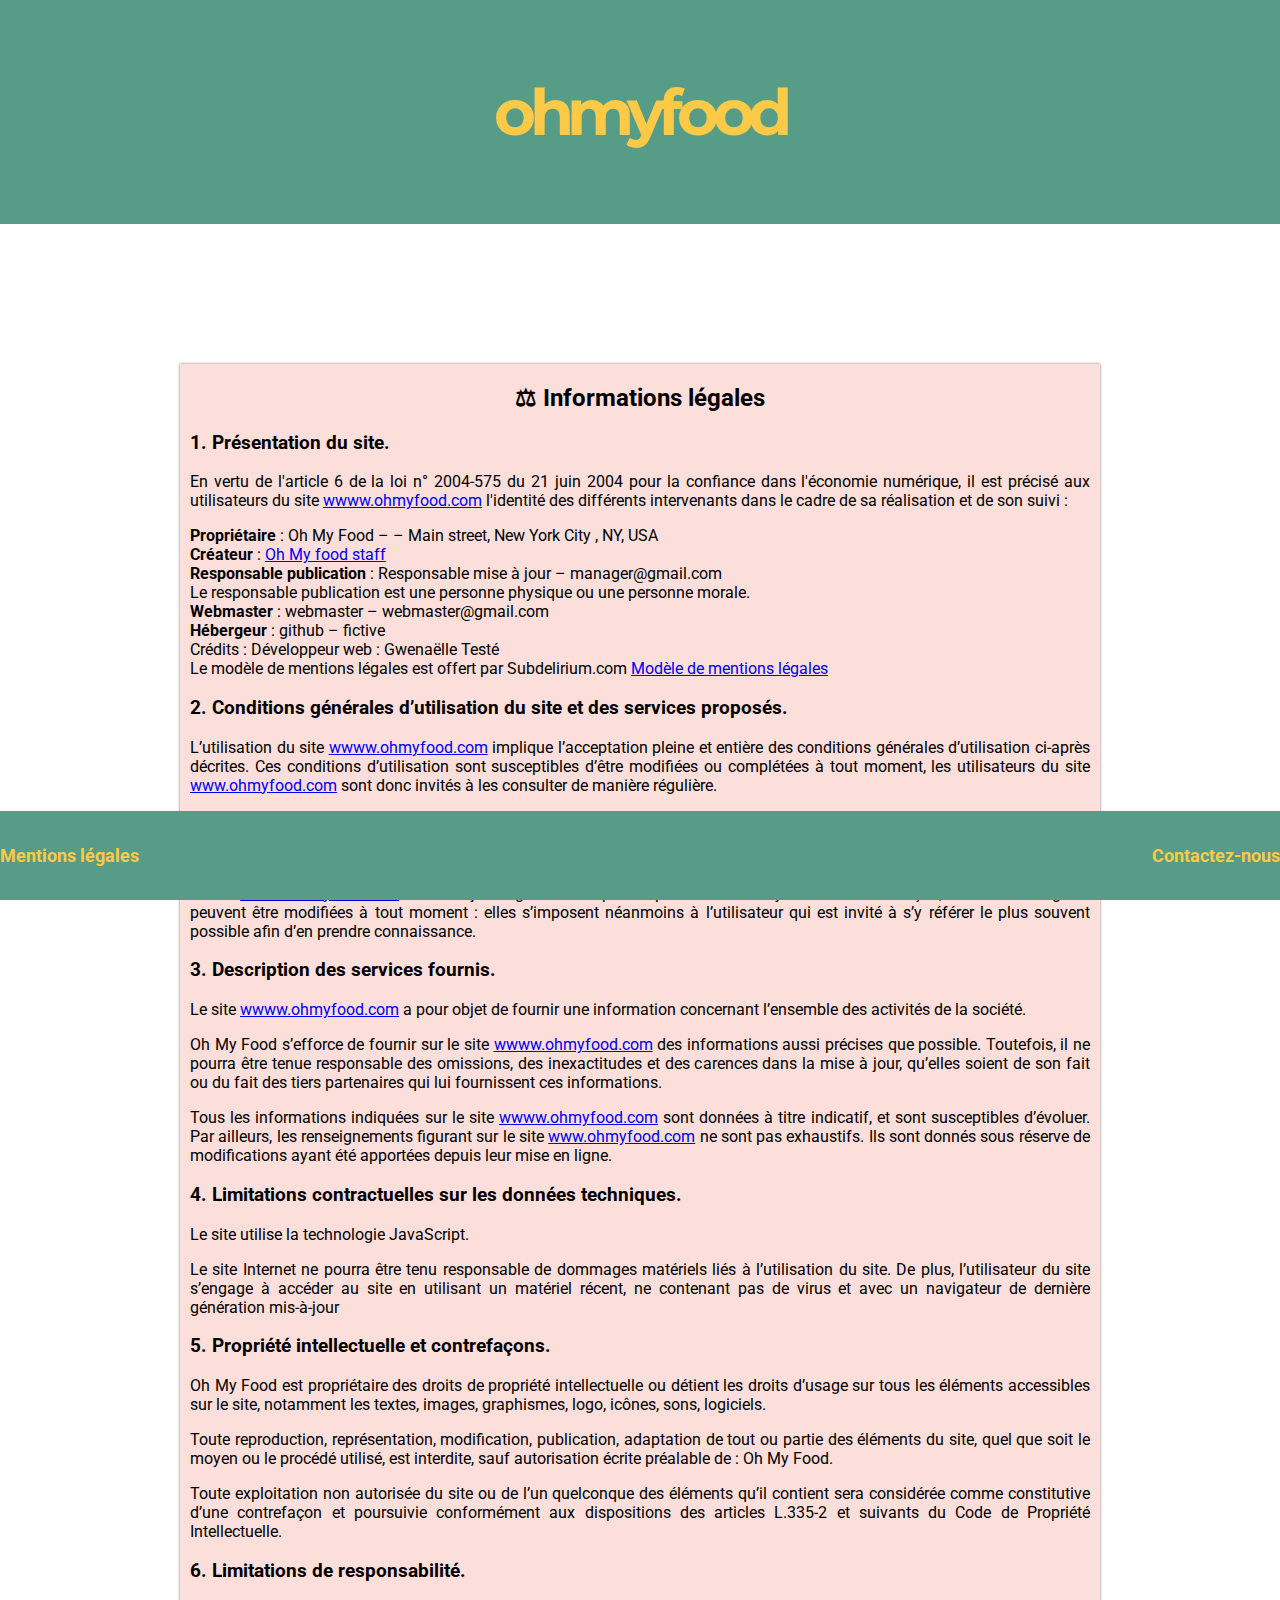
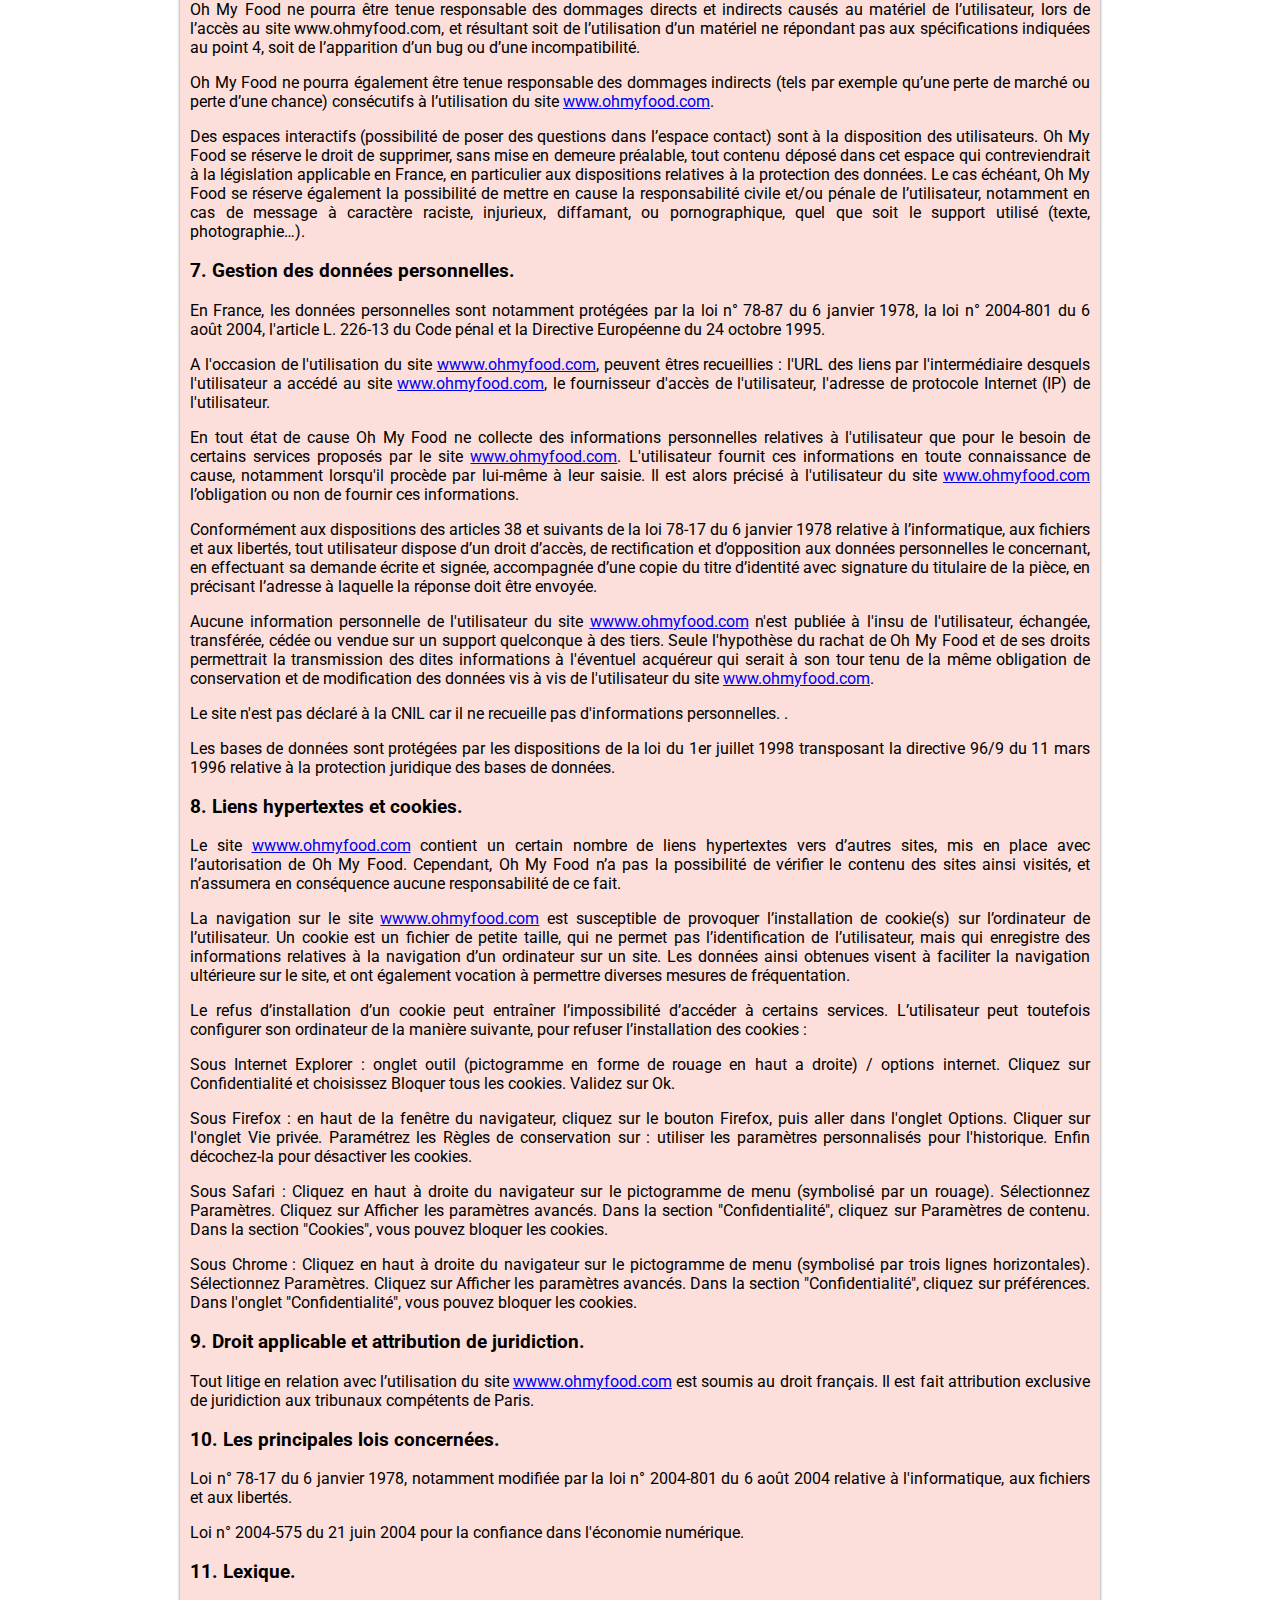
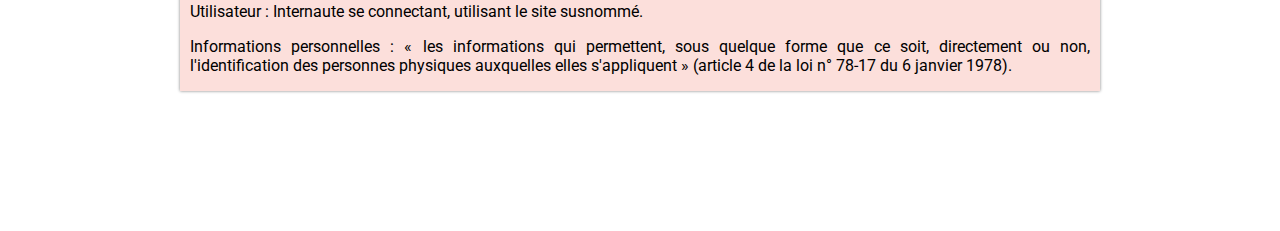
==== commit c851d070: "Page Mentions légales" ====
--- a/mentions.html
+++ b/mentions.html
@@ -3,22 +3,25 @@
 <head>
   <meta charset="utf-8">
   <meta name="viewport" content="width=device-width, initial-scale=1">
-  <meta name="description" content="Projet 3 site avec animation css" author="gwenaelle teste">
+  <meta name="description" content="Projet 3 site avec animation css">
+  <meta name="author" content="Gwenaëlle Testé">
   <meta name="robots" content="noindex"> <!--non indexé car projet-->
   <title>Ohmyfood-Mentions légales</title>
-  <link rel="shortcut icon" type="icone" href="favicon.ico"/>
-  <link rel="stylesheet" href="stylementions.css">
+  <link rel="shortcut icon" type="image/x-icon" href="asset/favicon.ico"/>
+  <link rel="stylesheet" type="text/css" href="stylementions.css">
+  <link rel="stylesheet" type="text/css" href="width1024.css">
+  <link rel="stylesheet" type="text/css" href="widthphone.css">
   <link href="https://fonts.googleapis.com/css2?family=Montserrat:wght@700&display=swap" rel="stylesheet">
-  <link href="https://fonts.googleapis.com/css2?family=Roboto&display=swap" rel="stylesheet">
-  
+  <link href="https://fonts.googleapis.com/css2?family=Roboto&display=swap" rel="stylesheet">  
 </head>
 <body>
   <header>
     <a href="index.html"><h1>ohmyfood</h1></a>
 </header>
   <!-- Le reste du contenu -->
-  <main>
-  <h2>Informations légales</h2>
+  <section>
+    <article>
+  <h2>&#9878;  Informations légales</h2>
   <h3>1. Présentation du site.</h3>
   <p>En vertu de l'article 6 de la loi n° 2004-575 du 21 juin 2004 pour la confiance dans l'économie numérique, il est précisé aux utilisateurs du site
      <a href="http://wwww.ohmyfood.com/">wwww.ohmyfood.com</a> l'identité des différents intervenants dans le cadre de sa réalisation et de son suivi :</p>
@@ -29,7 +32,7 @@
   <strong>Webmaster</strong> : webmaster – webmaster@gmail.com<br />
   <strong>Hébergeur</strong> : github – fictive<br />
   Crédits : Développeur web : Gwenaëlle Testé<br />
-  Le modèle de mentions légales est offert par Subdelirium.com <a target="_blank" href="https://www.subdelirium.com/generateur-de-mentions-legales/" alt="Modèle de mentions légales">Modèle de mentions légales</a></p>
+  Le modèle de mentions légales est offert par Subdelirium.com <a target="_blank" href="https://www.subdelirium.com/generateur-de-mentions-legales/" >Modèle de mentions légales</a></p>
   
   <h3>2. Conditions générales d’utilisation du site et des services proposés.</h3>
   <p>L’utilisation du site <a href="http://wwww.ohmyfood.com/">wwww.ohmyfood.com</a> implique l’acceptation pleine et entière des conditions générales d’utilisation ci-après décrites. Ces conditions d’utilisation sont susceptibles d’être modifiées ou complétées à tout moment, les utilisateurs du site <a href="http://www.ohmyfood.com/">www.ohmyfood.com</a> sont donc invités à les consulter de manière régulière.</p>
@@ -76,12 +79,13 @@
   <h3>11. Lexique.</h3>
   <p>Utilisateur : Internaute se connectant, utilisant le site susnommé.</p>
   <p>Informations personnelles : « les informations qui permettent, sous quelque forme que ce soit, directement ou non, l'identification des personnes physiques auxquelles elles s'appliquent » (article 4 de la loi n° 78-17 du 6 janvier 1978).</p>
-  <footer>
-    <div class="mention"><a href="mentions.html">Mentions légales</a>
-    </div>
-    <div class="contact"><a href="mailto:">Contactez-nous</a>
-    </div>
+</article>
+</section>
+<footer>
+  <div class="mention"><a href="mentions.html"><h4>Mentions légales</h4></a>
+  </div>
+  <div class="contact"><a href="mailto:"><h4>Contactez-nous</h4></a>
+  </div>
 </footer>
-</main>
 </body>
 </html>--- a/stylementions.css
+++ b/stylementions.css
@@ -2,27 +2,28 @@
     margin: 0;
     padding: 0; 
 }
-
 header {
     background: #579c87;
-    margin: 0;
+    display: flex;
+    justify-content: center;
+    align-items: center;
+    margin-bottom:  140px;
     }
-
 h1 {
     font-family: 'Montserrat', sans-serif;
     font-size: 4em;
+    letter-spacing: -0.1em;
     color: #FccA46;
     text-align: center;
-    padding-top: 60px;
-    padding-bottom: 60px;
-    margin-top: 0;
+    padding-top: 30px;
+    padding-bottom: 30px;
     }
 
 header a {
     text-decoration: none;
     }
 
-main {
+section {
     width: 900px;
     flex-direction: column;
     margin: auto;
@@ -49,15 +50,59 @@
     flex-wrap: wrap;
     justify-content: space-between;
     width: 100%;
-    padding-top: 25px;
-    padding-bottom: 25px;
+    padding-top: 10px;
+    padding-bottom: 10px;
+    align-content: center;
+    
     }
 footer a {
     color:#FccA46;
     font-family: 'Roboto', sans-serif;
     font-size: large;
     text-decoration: none;
+}
+
+.mention {
+    box-sizing: border-box;
+}
+     .mention:hover {
+      animation: shake 0.5s;
+      animation-iteration-count: infinite;
+     }
+     @keyframes shake {
+       0%  { transform: translate(1px, 1px) rotate(0deg);}
+       10% { transform: translate(-1px, -2px) rotate(-1deg);}
+       20% { transform: translate(-3px, 0px) rotate(1deg);}
+       30% { transform: translate(3px, 2px) rotate(0deg);}
+       40% { transform: translate(1px, -1px) rotate(1deg);}
+       50% { transform: translate(-1px, 2px) rotate(-1deg);}
+       60% { transform: translate(-3px, 1px) rotate(0deg);}
+       70% { transform: translate(3px, 1px) rotate(-1deg);}
+       80% { transform: translate(-1px, -1px) rotate(1deg);}
+       90% { transform: translate(1px, 2px) rotate(0deg);}
+       100% { transform: translate(1px, -2px) rotate(-1deg);}
+      }
+   
+   .contact {
+    box-sizing: border-box;
     }
-.mention {
-    margin-left: 10px;
-    }+     .contact:hover {
+      animation: shake 0.5s;
+      animation-iteration-count: infinite;
+     }
+     @keyframes shake {
+       0%  { transform: translate(1px, 1px) rotate(0deg);}
+       10% { transform: translate(-1px, -2px) rotate(-1deg);}
+       20% { transform: translate(-3px, 0px) rotate(1deg);}
+       30% { transform: translate(3px, 2px) rotate(0deg);}
+       40% { transform: translate(1px, -1px) rotate(1deg);}
+       50% { transform: translate(-1px, 2px) rotate(-1deg);}
+       60% { transform: translate(-3px, 1px) rotate(0deg);}
+       70% { transform: translate(3px, 1px) rotate(-1deg);}
+       80% { transform: translate(-1px, -1px) rotate(1deg);}
+       90% { transform: translate(1px, 2px) rotate(0deg);}
+       100% { transform: translate(1px, -2px) rotate(-1deg);}
+     }
+   
+   
+    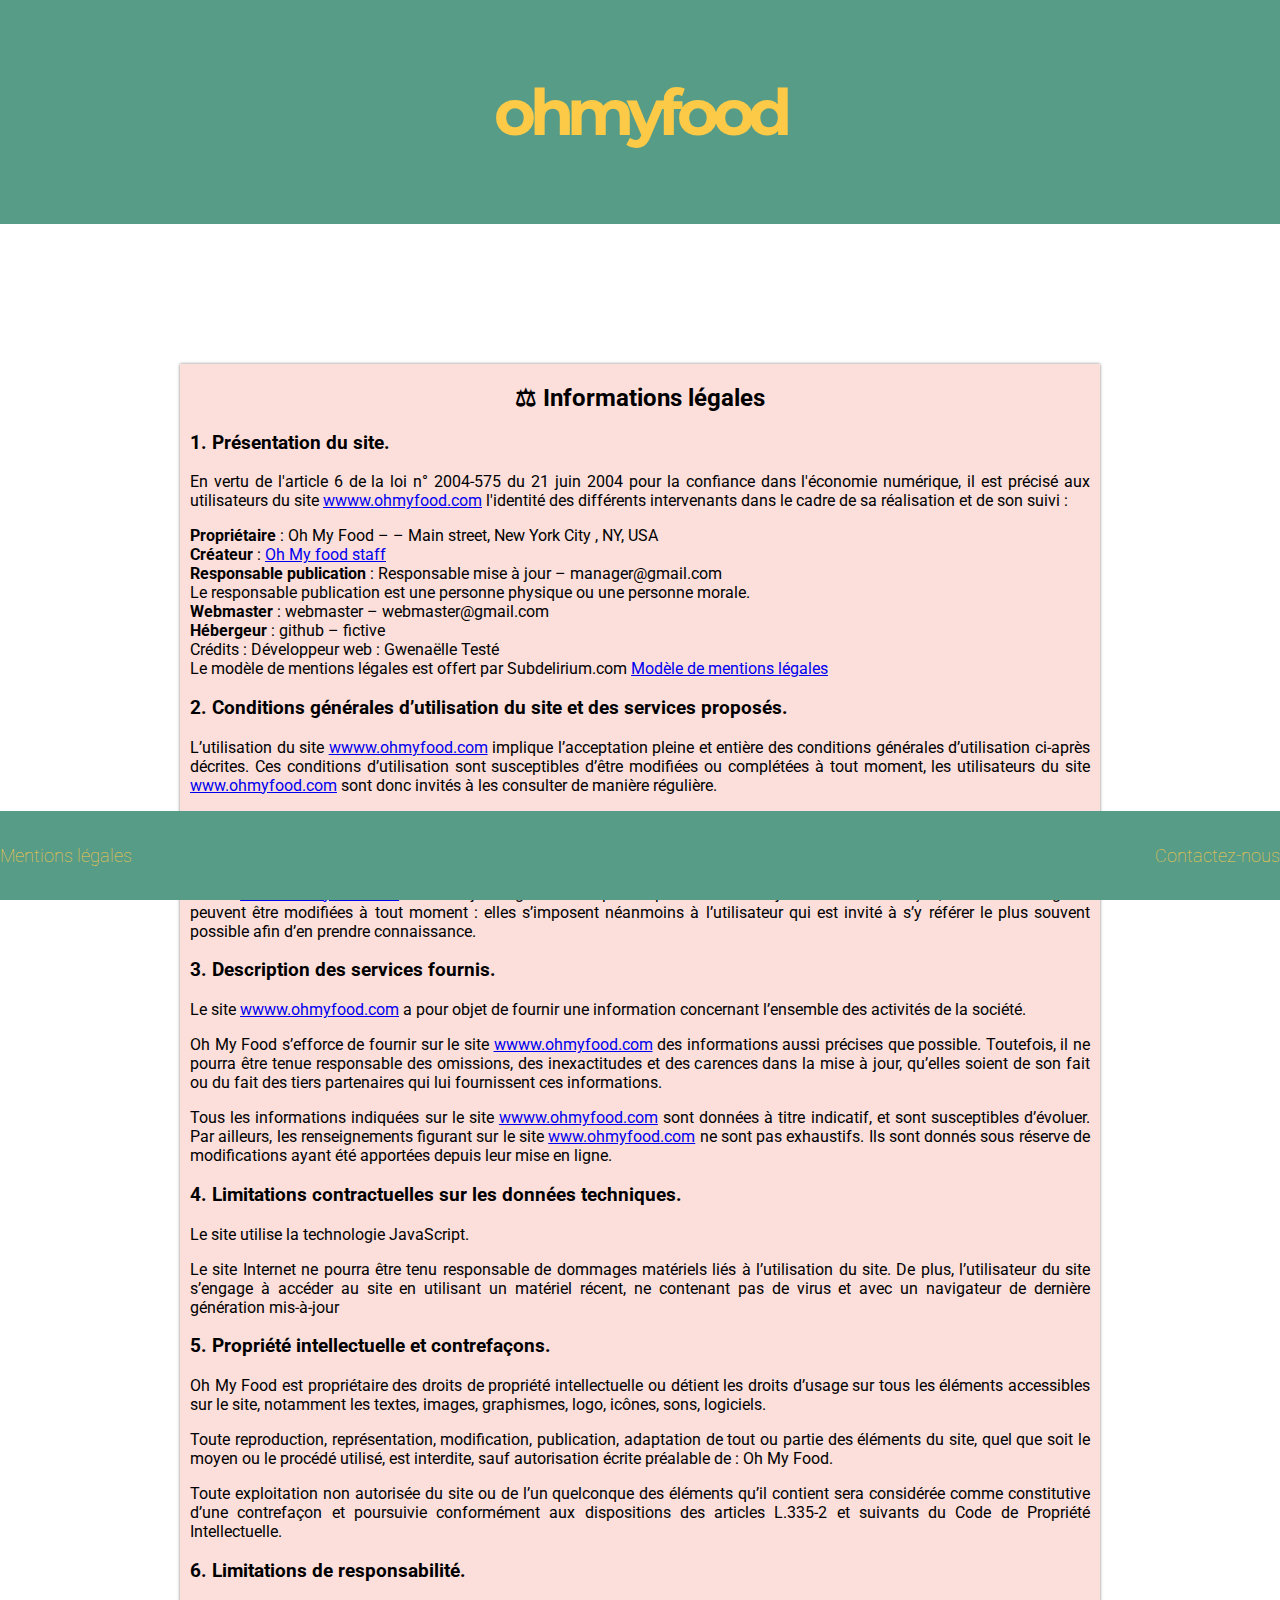
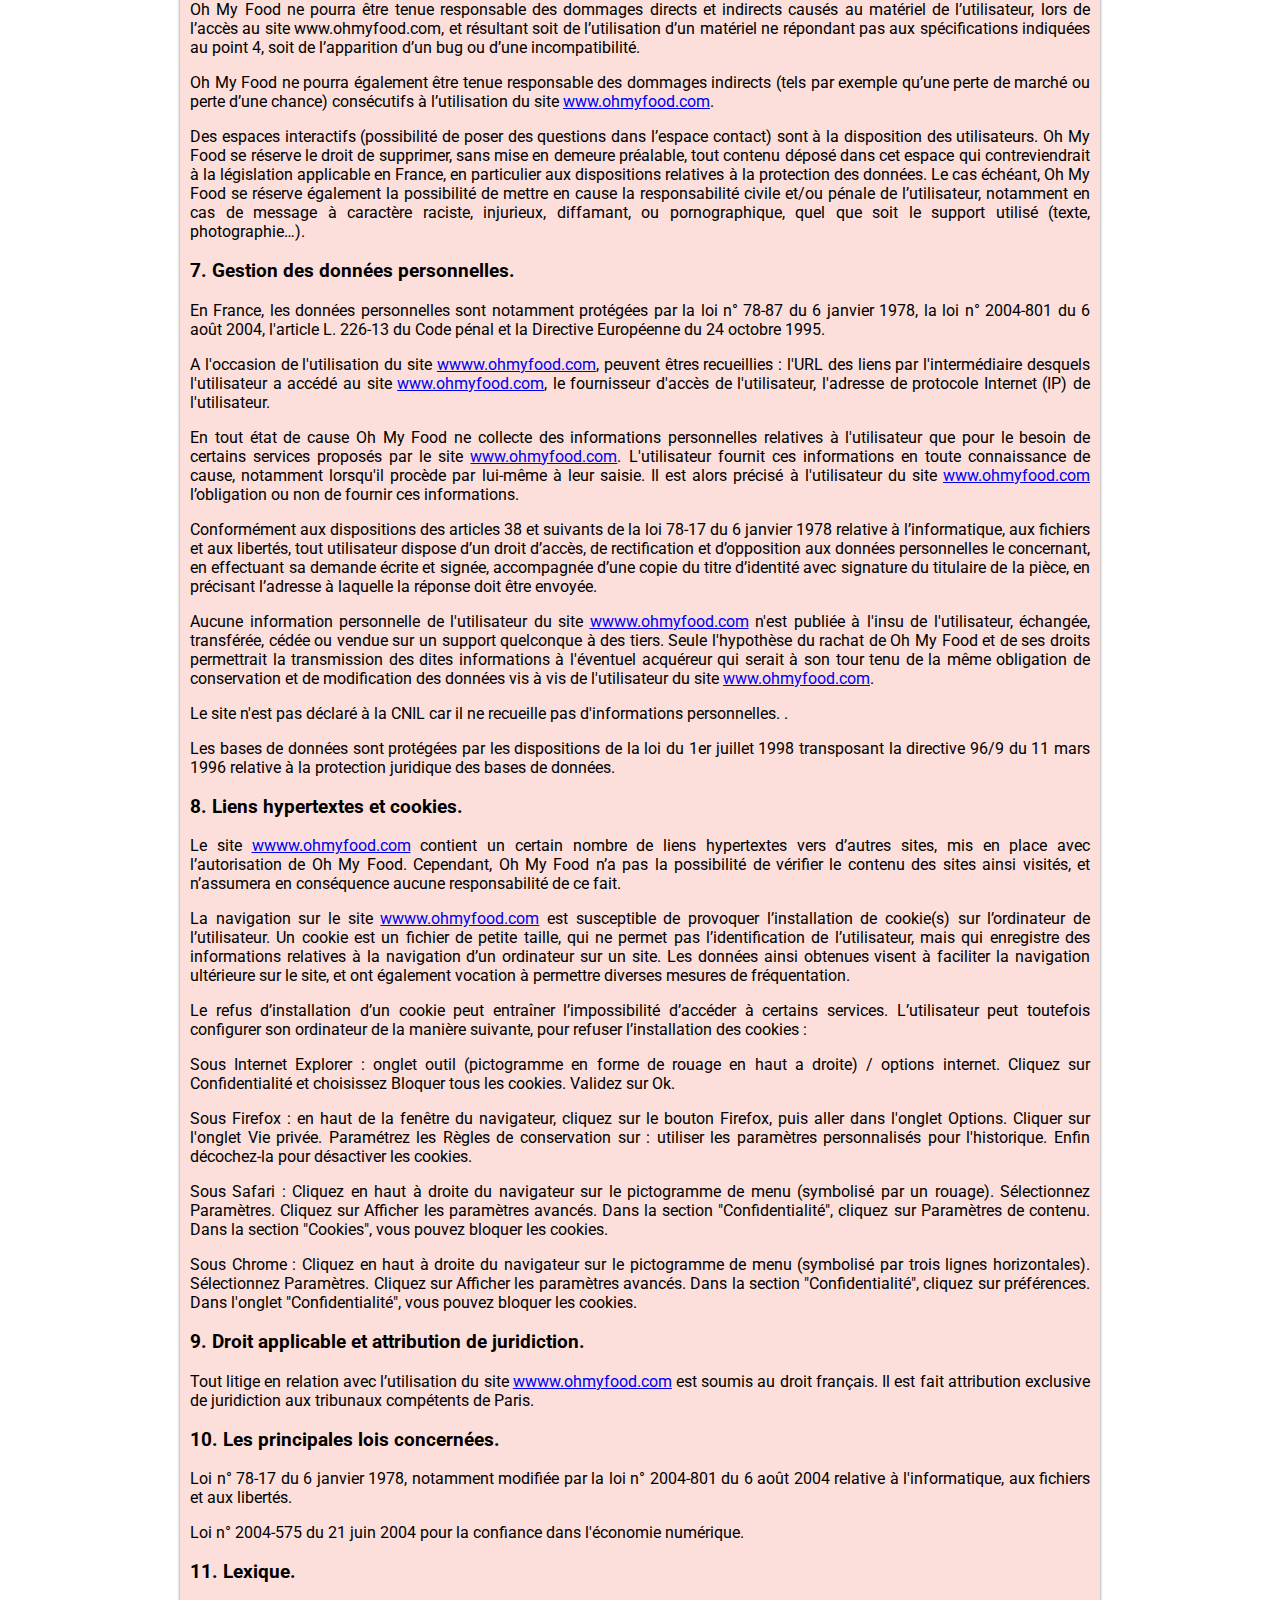
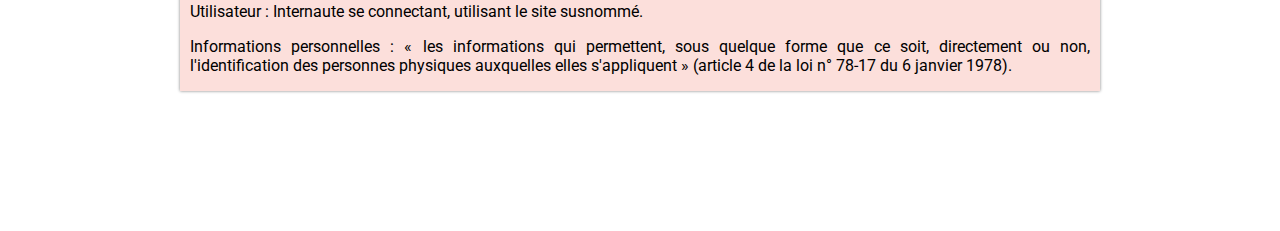
==== commit 7cd2e1c9: "Page Mentions" ====
--- a/mentions.html
+++ b/mentions.html
@@ -10,82 +10,80 @@
   <link rel="shortcut icon" type="image/x-icon" href="asset/favicon.ico"/>
   <link rel="stylesheet" type="text/css" href="stylementions.css">
   <link rel="stylesheet" type="text/css" href="width1024.css">
-  <link rel="stylesheet" type="text/css" href="widthphone.css">
+  <link rel="stylesheet" type="text/css" href="media/widthphone.css">
   <link href="https://fonts.googleapis.com/css2?family=Montserrat:wght@700&display=swap" rel="stylesheet">
   <link href="https://fonts.googleapis.com/css2?family=Roboto&display=swap" rel="stylesheet">  
 </head>
 <body>
   <header>
     <a href="index.html"><h1>ohmyfood</h1></a>
-</header>
+  </header>
   <!-- Le reste du contenu -->
-  <section>
+  <main>
     <article>
-  <h2>&#9878;  Informations légales</h2>
-  <h3>1. Présentation du site.</h3>
-  <p>En vertu de l'article 6 de la loi n° 2004-575 du 21 juin 2004 pour la confiance dans l'économie numérique, il est précisé aux utilisateurs du site
-     <a href="http://wwww.ohmyfood.com/">wwww.ohmyfood.com</a> l'identité des différents intervenants dans le cadre de sa réalisation et de son suivi :</p>
-  <p><strong>Propriétaire</strong> : Oh My Food –  – Main street, New York City , NY, USA<br />
-  <strong>Créateur</strong>  : <a href="https://wwww.ohmyfood.com">Oh My food staff</a><br />
-  <strong>Responsable publication</strong> : Responsable mise à jour – manager@gmail.com<br />
-  Le responsable publication est une personne physique ou une personne morale.<br />
-  <strong>Webmaster</strong> : webmaster – webmaster@gmail.com<br />
-  <strong>Hébergeur</strong> : github – fictive<br />
-  Crédits : Développeur web : Gwenaëlle Testé<br />
-  Le modèle de mentions légales est offert par Subdelirium.com <a target="_blank" href="https://www.subdelirium.com/generateur-de-mentions-legales/" >Modèle de mentions légales</a></p>
-  
-  <h3>2. Conditions générales d’utilisation du site et des services proposés.</h3>
-  <p>L’utilisation du site <a href="http://wwww.ohmyfood.com/">wwww.ohmyfood.com</a> implique l’acceptation pleine et entière des conditions générales d’utilisation ci-après décrites. Ces conditions d’utilisation sont susceptibles d’être modifiées ou complétées à tout moment, les utilisateurs du site <a href="http://www.ohmyfood.com/">www.ohmyfood.com</a> sont donc invités à les consulter de manière régulière.</p>
-  <p>Ce site est normalement accessible à tout moment aux utilisateurs. Une interruption pour raison de maintenance technique peut être toutefois décidée par Oh My Food, qui s’efforcera alors de communiquer préalablement aux utilisateurs les dates et heures de l’intervention.</p>
-  <p>Le site <a href="http://wwww.ohmyfood.com/">wwww.ohmyfood.com</a> est mis à jour régulièrement par Responsable mise à jour. De la même façon, les mentions légales peuvent être modifiées à tout moment : elles s’imposent néanmoins à l’utilisateur qui est invité à s’y référer le plus souvent possible afin d’en prendre connaissance.</p>
-  <h3>3. Description des services fournis.</h3>
-  <p>Le site <a href="http://wwww.ohmyfood.com/">wwww.ohmyfood.com</a> a pour objet de fournir une information concernant l’ensemble des activités de la société.</p>
-  <p>Oh My Food s’efforce de fournir sur le site <a href="http://wwww.ohmyfood.com/">wwww.ohmyfood.com</a> des informations aussi précises que possible. Toutefois, il ne pourra être tenue responsable des omissions, des inexactitudes et des carences dans la mise à jour, qu’elles soient de son fait ou du fait des tiers partenaires qui lui fournissent ces informations.</p>
-  <p>Tous les informations indiquées sur le site <a href="http://wwww.ohmyfood.com/">wwww.ohmyfood.com</a> sont données à titre indicatif, et sont susceptibles d’évoluer. Par ailleurs, les renseignements figurant sur le site <a href="http://www.ohmyfood.com/">www.ohmyfood.com</a> ne sont pas exhaustifs. Ils sont donnés sous réserve de modifications ayant été apportées depuis leur mise en ligne.</p>
-  <h3>4. Limitations contractuelles sur les données techniques.</h3>
-  <p>Le site utilise la technologie JavaScript.</p>
-  <p>Le site Internet ne pourra être tenu responsable de dommages matériels liés à l’utilisation du site. De plus, l’utilisateur du site s’engage à accéder au site en utilisant un matériel récent, ne contenant pas de virus et avec un navigateur de dernière génération mis-à-jour</p>
-  <h3>5. Propriété intellectuelle et contrefaçons.</h3>
-  <p>Oh My Food est propriétaire des droits de propriété intellectuelle ou détient les droits d’usage sur tous les éléments accessibles sur le site, notamment les textes, images, graphismes, logo, icônes, sons, logiciels.</p>
-  <p>Toute reproduction, représentation, modification, publication, adaptation de tout ou partie des éléments du site, quel que soit le moyen ou le procédé utilisé, est interdite, sauf autorisation écrite préalable de : Oh My Food.</p>
-  <p>Toute exploitation non autorisée du site ou de l’un quelconque des éléments qu’il contient sera considérée comme constitutive d’une contrefaçon et poursuivie conformément aux dispositions des articles L.335-2 et suivants du Code de Propriété Intellectuelle.</p>
-  <h3>6. Limitations de responsabilité.</h3>
-  <p>Oh My Food ne pourra être tenue responsable des dommages directs et indirects causés au matériel de l’utilisateur, lors de l’accès au site www.ohmyfood.com, et résultant soit de l’utilisation d’un matériel ne répondant pas aux spécifications indiquées au point 4, soit de l’apparition d’un bug ou d’une incompatibilité.</p>
-  <p>Oh My Food ne pourra également être tenue responsable des dommages indirects (tels par exemple qu’une perte de marché ou perte d’une chance) consécutifs à l’utilisation du site <a href="http://www.ohmyfood.com/">www.ohmyfood.com</a>.</p>
-  <p>Des espaces interactifs (possibilité de poser des questions dans l’espace contact) sont à la disposition des utilisateurs. Oh My Food se réserve le droit de supprimer, sans mise en demeure préalable, tout contenu déposé dans cet espace qui contreviendrait à la législation applicable en France, en particulier aux dispositions relatives à la protection des données. Le cas échéant, Oh My Food se réserve également la possibilité de mettre en cause la responsabilité civile et/ou pénale de l’utilisateur, notamment en cas de message à caractère raciste, injurieux, diffamant, ou pornographique, quel que soit le support utilisé (texte, photographie…).</p>
-  <h3>7. Gestion des données personnelles.</h3>
-  <p>En France, les données personnelles sont notamment protégées par la loi n° 78-87 du 6 janvier 1978, la loi n° 2004-801 du 6 août 2004, l'article L. 226-13 du Code pénal et la Directive Européenne du 24 octobre 1995.</p>
-  <p>A l'occasion de l'utilisation du site <a href="http://wwww.ohmyfood.com/">wwww.ohmyfood.com</a>, peuvent êtres recueillies : l'URL des liens par l'intermédiaire desquels l'utilisateur a accédé au site <a href="http://www.ohmyfood.com/">www.ohmyfood.com</a>, le fournisseur d'accès de l'utilisateur, l'adresse de protocole Internet (IP) de l'utilisateur.</p>
-  <p> En tout état de cause Oh My Food ne collecte des informations personnelles relatives à l'utilisateur que pour le besoin de certains services proposés par le site <a href="http://www.ohmyfood.com/">www.ohmyfood.com</a>. L'utilisateur fournit ces informations en toute connaissance de cause, notamment lorsqu'il procède par lui-même à leur saisie. Il est alors précisé à l'utilisateur du site <a href="http://www.ohmyfood.com/">www.ohmyfood.com</a> l’obligation ou non de fournir ces informations.</p>
-  <p>Conformément aux dispositions des articles 38 et suivants de la loi 78-17 du 6 janvier 1978 relative à l’informatique, aux fichiers et aux libertés, tout utilisateur dispose d’un droit d’accès, de rectification et d’opposition aux données personnelles le concernant, en effectuant sa demande écrite et signée, accompagnée d’une copie du titre d’identité avec signature du titulaire de la pièce, en précisant l’adresse à laquelle la réponse doit être envoyée.</p>
-  <p>Aucune information personnelle de l'utilisateur du site <a href="http://wwww.ohmyfood.com/">wwww.ohmyfood.com</a> n'est publiée à l'insu de l'utilisateur, échangée, transférée, cédée ou vendue sur un support quelconque à des tiers. Seule l'hypothèse du rachat de Oh My Food et de ses droits permettrait la transmission des dites informations à l'éventuel acquéreur qui serait à son tour tenu de la même obligation de conservation et de modification des données vis à vis de l'utilisateur du site <a href="http://www.ohmyfood.com/">www.ohmyfood.com</a>.</p>
-  <p>Le site n'est pas déclaré à la CNIL car il ne recueille pas d'informations personnelles. .</p>
-  <p>Les bases de données sont protégées par les dispositions de la loi du 1er juillet 1998 transposant la directive 96/9 du 11 mars 1996 relative à la protection juridique des bases de données.</p>
-  <h3>8. Liens hypertextes et cookies.</h3>
-  <p>Le site <a href="http://wwww.ohmyfood.com/">wwww.ohmyfood.com</a> contient un certain nombre de liens hypertextes vers d’autres sites, mis en place avec l’autorisation de Oh My Food. Cependant, Oh My Food n’a pas la possibilité de vérifier le contenu des sites ainsi visités, et n’assumera en conséquence aucune responsabilité de ce fait.</p>
-  <p>La navigation sur le site <a href="http://wwww.ohmyfood.com/">wwww.ohmyfood.com</a> est susceptible de provoquer l’installation de cookie(s) sur l’ordinateur de l’utilisateur. Un cookie est un fichier de petite taille, qui ne permet pas l’identification de l’utilisateur, mais qui enregistre des informations relatives à la navigation d’un ordinateur sur un site. Les données ainsi obtenues visent à faciliter la navigation ultérieure sur le site, et ont également vocation à permettre diverses mesures de fréquentation.</p>
-  <p>Le refus d’installation d’un cookie peut entraîner l’impossibilité d’accéder à certains services. L’utilisateur peut toutefois configurer son ordinateur de la manière suivante, pour refuser l’installation des cookies :</p>
-  <p>Sous Internet Explorer : onglet outil (pictogramme en forme de rouage en haut a droite) / options internet. Cliquez sur Confidentialité et choisissez Bloquer tous les cookies. Validez sur Ok.</p>
-  <p>Sous Firefox : en haut de la fenêtre du navigateur, cliquez sur le bouton Firefox, puis aller dans l'onglet Options. Cliquer sur l'onglet Vie privée.
-    Paramétrez les Règles de conservation sur :  utiliser les paramètres personnalisés pour l'historique. Enfin décochez-la pour  désactiver les cookies.</p>
-  <p>Sous Safari : Cliquez en haut à droite du navigateur sur le pictogramme de menu (symbolisé par un rouage). Sélectionnez Paramètres. Cliquez sur Afficher les paramètres avancés. Dans la section "Confidentialité", cliquez sur Paramètres de contenu. Dans la section "Cookies", vous pouvez bloquer les cookies.</p>
-  <p>Sous Chrome : Cliquez en haut à droite du navigateur sur le pictogramme de menu (symbolisé par trois lignes horizontales). Sélectionnez Paramètres. Cliquez sur Afficher les paramètres avancés. Dans la section "Confidentialité", cliquez sur préférences.  Dans l'onglet "Confidentialité", vous pouvez bloquer les cookies.</p>
-  
-  <h3>9. Droit applicable et attribution de juridiction.</h3>
-  <p>Tout litige en relation avec l’utilisation du site <a href="http://wwww.ohmyfood.com/">wwww.ohmyfood.com</a> est soumis au droit français. Il est fait attribution exclusive de juridiction aux tribunaux compétents de Paris.</p>
-  <h3>10. Les principales lois concernées.</h3>
-  <p>Loi n° 78-17 du 6 janvier 1978, notamment modifiée par la loi n° 2004-801 du 6 août 2004 relative à l'informatique, aux fichiers et aux libertés.</p>
-  <p> Loi n° 2004-575 du 21 juin 2004 pour la confiance dans l'économie numérique.</p>
-  <h3>11. Lexique.</h3>
-  <p>Utilisateur : Internaute se connectant, utilisant le site susnommé.</p>
-  <p>Informations personnelles : « les informations qui permettent, sous quelque forme que ce soit, directement ou non, l'identification des personnes physiques auxquelles elles s'appliquent » (article 4 de la loi n° 78-17 du 6 janvier 1978).</p>
-</article>
-</section>
-<footer>
-  <div class="mention"><a href="mentions.html"><h4>Mentions légales</h4></a>
-  </div>
-  <div class="contact"><a href="mailto:"><h4>Contactez-nous</h4></a>
-  </div>
-</footer>
-</body>
+     <h2>&#9878;  Informations légales</h2>
+      <h3>1. Présentation du site.</h3>
+       <p>En vertu de l'article 6 de la loi n° 2004-575 du 21 juin 2004 pour la confiance dans l'économie numérique, il est précisé aux utilisateurs du site
+       <a href="http://wwww.ohmyfood.com/">wwww.ohmyfood.com</a> l'identité des différents intervenants dans le cadre de sa réalisation et de son suivi :</p>
+       <p><strong>Propriétaire</strong> : Oh My Food –  – Main street, New York City , NY, USA<br />
+       <strong>Créateur</strong>  : <a href="https://wwww.ohmyfood.com">Oh My food staff</a><br />
+       <strong>Responsable publication</strong> : Responsable mise à jour – manager@gmail.com<br />
+       Le responsable publication est une personne physique ou une personne morale.<br />
+       <strong>Webmaster</strong> : webmaster – webmaster@gmail.com<br />
+       <strong>Hébergeur</strong> : github – fictive<br />
+       Crédits : Développeur web : Gwenaëlle Testé<br />
+       Le modèle de mentions légales est offert par Subdelirium.com <a target="_blank" href="https://www.subdelirium.com/generateur-de-mentions-legales/" >Modèle de mentions légales</a></p>
+       <h3>2. Conditions générales d’utilisation du site et des services proposés.</h3>
+       <p>L’utilisation du site <a href="http://wwww.ohmyfood.com/">wwww.ohmyfood.com</a> implique l’acceptation pleine et entière des conditions générales d’utilisation ci-après décrites. Ces conditions d’utilisation sont susceptibles d’être modifiées ou complétées à tout moment, les utilisateurs du site <a href="http://www.ohmyfood.com/">www.ohmyfood.com</a> sont donc invités à les consulter de manière régulière.</p>
+       <p>Ce site est normalement accessible à tout moment aux utilisateurs. Une interruption pour raison de maintenance technique peut être toutefois décidée par Oh My Food, qui s’efforcera alors de communiquer préalablement aux utilisateurs les dates et heures de l’intervention.</p>
+       <p>Le site <a href="http://wwww.ohmyfood.com/">wwww.ohmyfood.com</a> est mis à jour régulièrement par Responsable mise à jour. De la même façon, les mentions légales peuvent être modifiées à tout moment : elles s’imposent néanmoins à l’utilisateur qui est invité à s’y référer le plus souvent possible afin d’en prendre connaissance.</p>
+       <h3>3. Description des services fournis.</h3>
+      <p>Le site <a href="http://wwww.ohmyfood.com/">wwww.ohmyfood.com</a> a pour objet de fournir une information concernant l’ensemble des activités de la société.</p>
+      <p>Oh My Food s’efforce de fournir sur le site <a href="http://wwww.ohmyfood.com/">wwww.ohmyfood.com</a> des informations aussi précises que possible. Toutefois, il ne pourra être tenue responsable des omissions, des inexactitudes et des carences dans la mise à jour, qu’elles soient de son fait ou du fait des tiers partenaires qui lui fournissent ces informations.</p>
+      <p>Tous les informations indiquées sur le site <a href="http://wwww.ohmyfood.com/">wwww.ohmyfood.com</a> sont données à titre indicatif, et sont susceptibles d’évoluer. Par ailleurs, les renseignements figurant sur le site <a href="http://www.ohmyfood.com/">www.ohmyfood.com</a> ne sont pas exhaustifs. Ils sont donnés sous réserve de modifications ayant été apportées depuis leur mise en ligne.</p>
+      <h3>4. Limitations contractuelles sur les données techniques.</h3>
+      <p>Le site utilise la technologie JavaScript.</p>
+      <p>Le site Internet ne pourra être tenu responsable de dommages matériels liés à l’utilisation du site. De plus, l’utilisateur du site s’engage à accéder au site en utilisant un matériel récent, ne contenant pas de virus et avec un navigateur de dernière génération mis-à-jour</p>
+      <h3>5. Propriété intellectuelle et contrefaçons.</h3>
+      <p>Oh My Food est propriétaire des droits de propriété intellectuelle ou détient les droits d’usage sur tous les éléments accessibles sur le site, notamment les textes, images, graphismes, logo, icônes, sons, logiciels.</p>
+      <p>Toute reproduction, représentation, modification, publication, adaptation de tout ou partie des éléments du site, quel que soit le moyen ou le procédé utilisé, est interdite, sauf autorisation écrite préalable de : Oh My Food.</p>
+      <p>Toute exploitation non autorisée du site ou de l’un quelconque des éléments qu’il contient sera considérée comme constitutive d’une contrefaçon et poursuivie conformément aux dispositions des articles L.335-2 et suivants du Code de Propriété Intellectuelle.</p>
+      <h3>6. Limitations de responsabilité.</h3>
+      <p>Oh My Food ne pourra être tenue responsable des dommages directs et indirects causés au matériel de l’utilisateur, lors de l’accès au site www.ohmyfood.com, et résultant soit de l’utilisation d’un matériel ne répondant pas aux spécifications indiquées au point 4, soit de l’apparition d’un bug ou d’une incompatibilité.</p>
+      <p>Oh My Food ne pourra également être tenue responsable des dommages indirects (tels par exemple qu’une perte de marché ou perte d’une chance) consécutifs à l’utilisation du site <a href="http://www.ohmyfood.com/">www.ohmyfood.com</a>.</p>
+      <p>Des espaces interactifs (possibilité de poser des questions dans l’espace contact) sont à la disposition des utilisateurs. Oh My Food se réserve le droit de supprimer, sans mise en demeure préalable, tout contenu déposé dans cet espace qui contreviendrait à la législation applicable en France, en particulier aux dispositions relatives à la protection des données. Le cas échéant, Oh My Food se réserve également la possibilité de mettre en cause la responsabilité civile et/ou pénale de l’utilisateur, notamment en cas de message à caractère raciste, injurieux, diffamant, ou pornographique, quel que soit le support utilisé (texte, photographie…).</p>
+      <h3>7. Gestion des données personnelles.</h3>
+      <p>En France, les données personnelles sont notamment protégées par la loi n° 78-87 du 6 janvier 1978, la loi n° 2004-801 du 6 août 2004, l'article L. 226-13 du Code pénal et la Directive Européenne du 24 octobre 1995.</p>
+      <p>A l'occasion de l'utilisation du site <a href="http://wwww.ohmyfood.com/">wwww.ohmyfood.com</a>, peuvent êtres recueillies : l'URL des liens par l'intermédiaire desquels l'utilisateur a accédé au site <a href="http://www.ohmyfood.com/">www.ohmyfood.com</a>, le fournisseur d'accès de l'utilisateur, l'adresse de protocole Internet (IP) de l'utilisateur.</p>
+      <p> En tout état de cause Oh My Food ne collecte des informations personnelles relatives à l'utilisateur que pour le besoin de certains services proposés par le site <a href="http://www.ohmyfood.com/">www.ohmyfood.com</a>. L'utilisateur fournit ces informations en toute connaissance de cause, notamment lorsqu'il procède par lui-même à leur saisie. Il est alors précisé à l'utilisateur du site <a href="http://www.ohmyfood.com/">www.ohmyfood.com</a> l’obligation ou non de fournir ces informations.</p>
+      <p>Conformément aux dispositions des articles 38 et suivants de la loi 78-17 du 6 janvier 1978 relative à l’informatique, aux fichiers et aux libertés, tout utilisateur dispose d’un droit d’accès, de rectification et d’opposition aux données personnelles le concernant, en effectuant sa demande écrite et signée, accompagnée d’une copie du titre d’identité avec signature du titulaire de la pièce, en précisant l’adresse à laquelle la réponse doit être envoyée.</p>
+      <p>Aucune information personnelle de l'utilisateur du site <a href="http://wwww.ohmyfood.com/">wwww.ohmyfood.com</a> n'est publiée à l'insu de l'utilisateur, échangée, transférée, cédée ou vendue sur un support quelconque à des tiers. Seule l'hypothèse du rachat de Oh My Food et de ses droits permettrait la transmission des dites informations à l'éventuel acquéreur qui serait à son tour tenu de la même obligation de conservation et de modification des données vis à vis de l'utilisateur du site <a href="http://www.ohmyfood.com/">www.ohmyfood.com</a>.</p>
+      <p>Le site n'est pas déclaré à la CNIL car il ne recueille pas d'informations personnelles. .</p>
+      <p>Les bases de données sont protégées par les dispositions de la loi du 1er juillet 1998 transposant la directive 96/9 du 11 mars 1996 relative à la protection juridique des bases de données.</p>
+      <h3>8. Liens hypertextes et cookies.</h3>
+      <p>Le site <a href="http://wwww.ohmyfood.com/">wwww.ohmyfood.com</a> contient un certain nombre de liens hypertextes vers d’autres sites, mis en place avec l’autorisation de Oh My Food. Cependant, Oh My Food n’a pas la possibilité de vérifier le contenu des sites ainsi visités, et n’assumera en conséquence aucune responsabilité de ce fait.</p>
+      <p>La navigation sur le site <a href="http://wwww.ohmyfood.com/">wwww.ohmyfood.com</a> est susceptible de provoquer l’installation de cookie(s) sur l’ordinateur de l’utilisateur. Un cookie est un fichier de petite taille, qui ne permet pas l’identification de l’utilisateur, mais qui enregistre des informations relatives à la navigation d’un ordinateur sur un site. Les données ainsi obtenues visent à faciliter la navigation ultérieure sur le site, et ont également vocation à permettre diverses mesures de fréquentation.</p>
+      <p>Le refus d’installation d’un cookie peut entraîner l’impossibilité d’accéder à certains services. L’utilisateur peut toutefois configurer son ordinateur de la manière suivante, pour refuser l’installation des cookies :</p>
+      <p>Sous Internet Explorer : onglet outil (pictogramme en forme de rouage en haut a droite) / options internet. Cliquez sur Confidentialité et choisissez Bloquer tous les cookies. Validez sur Ok.</p>
+      <p>Sous Firefox : en haut de la fenêtre du navigateur, cliquez sur le bouton Firefox, puis aller dans l'onglet Options. Cliquer sur l'onglet Vie privée.
+         Paramétrez les Règles de conservation sur :  utiliser les paramètres personnalisés pour l'historique. Enfin décochez-la pour  désactiver les cookies.</p>
+      <p>Sous Safari : Cliquez en haut à droite du navigateur sur le pictogramme de menu (symbolisé par un rouage). Sélectionnez Paramètres. Cliquez sur Afficher les paramètres avancés. Dans la section "Confidentialité", cliquez sur Paramètres de contenu. Dans la section "Cookies", vous pouvez bloquer les cookies.</p>
+      <p>Sous Chrome : Cliquez en haut à droite du navigateur sur le pictogramme de menu (symbolisé par trois lignes horizontales). Sélectionnez Paramètres. Cliquez sur Afficher les paramètres avancés. Dans la section "Confidentialité", cliquez sur préférences.  Dans l'onglet "Confidentialité", vous pouvez bloquer les cookies.</p>  
+      <h3>9. Droit applicable et attribution de juridiction.</h3>
+      <p>Tout litige en relation avec l’utilisation du site <a href="http://wwww.ohmyfood.com/">wwww.ohmyfood.com</a> est soumis au droit français. Il est fait attribution exclusive de juridiction aux tribunaux compétents de Paris.</p>
+      <h3>10. Les principales lois concernées.</h3>
+      <p>Loi n° 78-17 du 6 janvier 1978, notamment modifiée par la loi n° 2004-801 du 6 août 2004 relative à l'informatique, aux fichiers et aux libertés.</p>
+      <p> Loi n° 2004-575 du 21 juin 2004 pour la confiance dans l'économie numérique.</p>
+      <h3>11. Lexique.</h3>
+      <p>Utilisateur : Internaute se connectant, utilisant le site susnommé.</p>
+      <p>Informations personnelles : « les informations qui permettent, sous quelque forme que ce soit, directement ou non, l'identification des personnes physiques auxquelles elles s'appliquent » (article 4 de la loi n° 78-17 du 6 janvier 1978).</p>
+    </article>
+  </main>
+   <footer>
+    <div class="mention"><a href="mentions.html"><h4>Mentions légales</h4></a>
+    </div>
+    <div class="contact"><a href="mailto:"><h4>Contactez-nous</h4></a>
+    </div>
+   </footer>
+ </body>
 </html>--- a/stylementions.css
+++ b/stylementions.css
@@ -8,7 +8,7 @@
     justify-content: center;
     align-items: center;
     margin-bottom:  140px;
-    }
+}
 h1 {
     font-family: 'Montserrat', sans-serif;
     font-size: 4em;
@@ -17,13 +17,11 @@
     text-align: center;
     padding-top: 30px;
     padding-bottom: 30px;
-    }
-
+}
 header a {
     text-decoration: none;
-    }
-
-section {
+}
+main {
     width: 900px;
     flex-direction: column;
     margin: auto;
@@ -35,12 +33,10 @@
     text-align: justify;
     padding-left: 10px;
     padding-right: 10px;
-    }
-
+}
 h2 {
     text-align: center;
 }
-
 footer {
     background: #579c87;
     position: fixed;
@@ -52,8 +48,7 @@
     width: 100%;
     padding-top: 10px;
     padding-bottom: 10px;
-    align-content: center;
-    
+    align-content: center;    
     }
 footer a {
     color:#FccA46;
@@ -61,7 +56,9 @@
     font-size: large;
     text-decoration: none;
 }
-
+footer h4 {
+    font-weight:lighter;
+}
 .mention {
     box-sizing: border-box;
 }
@@ -81,8 +78,7 @@
        80% { transform: translate(-1px, -1px) rotate(1deg);}
        90% { transform: translate(1px, 2px) rotate(0deg);}
        100% { transform: translate(1px, -2px) rotate(-1deg);}
-      }
-   
+      }   
    .contact {
     box-sizing: border-box;
     }
